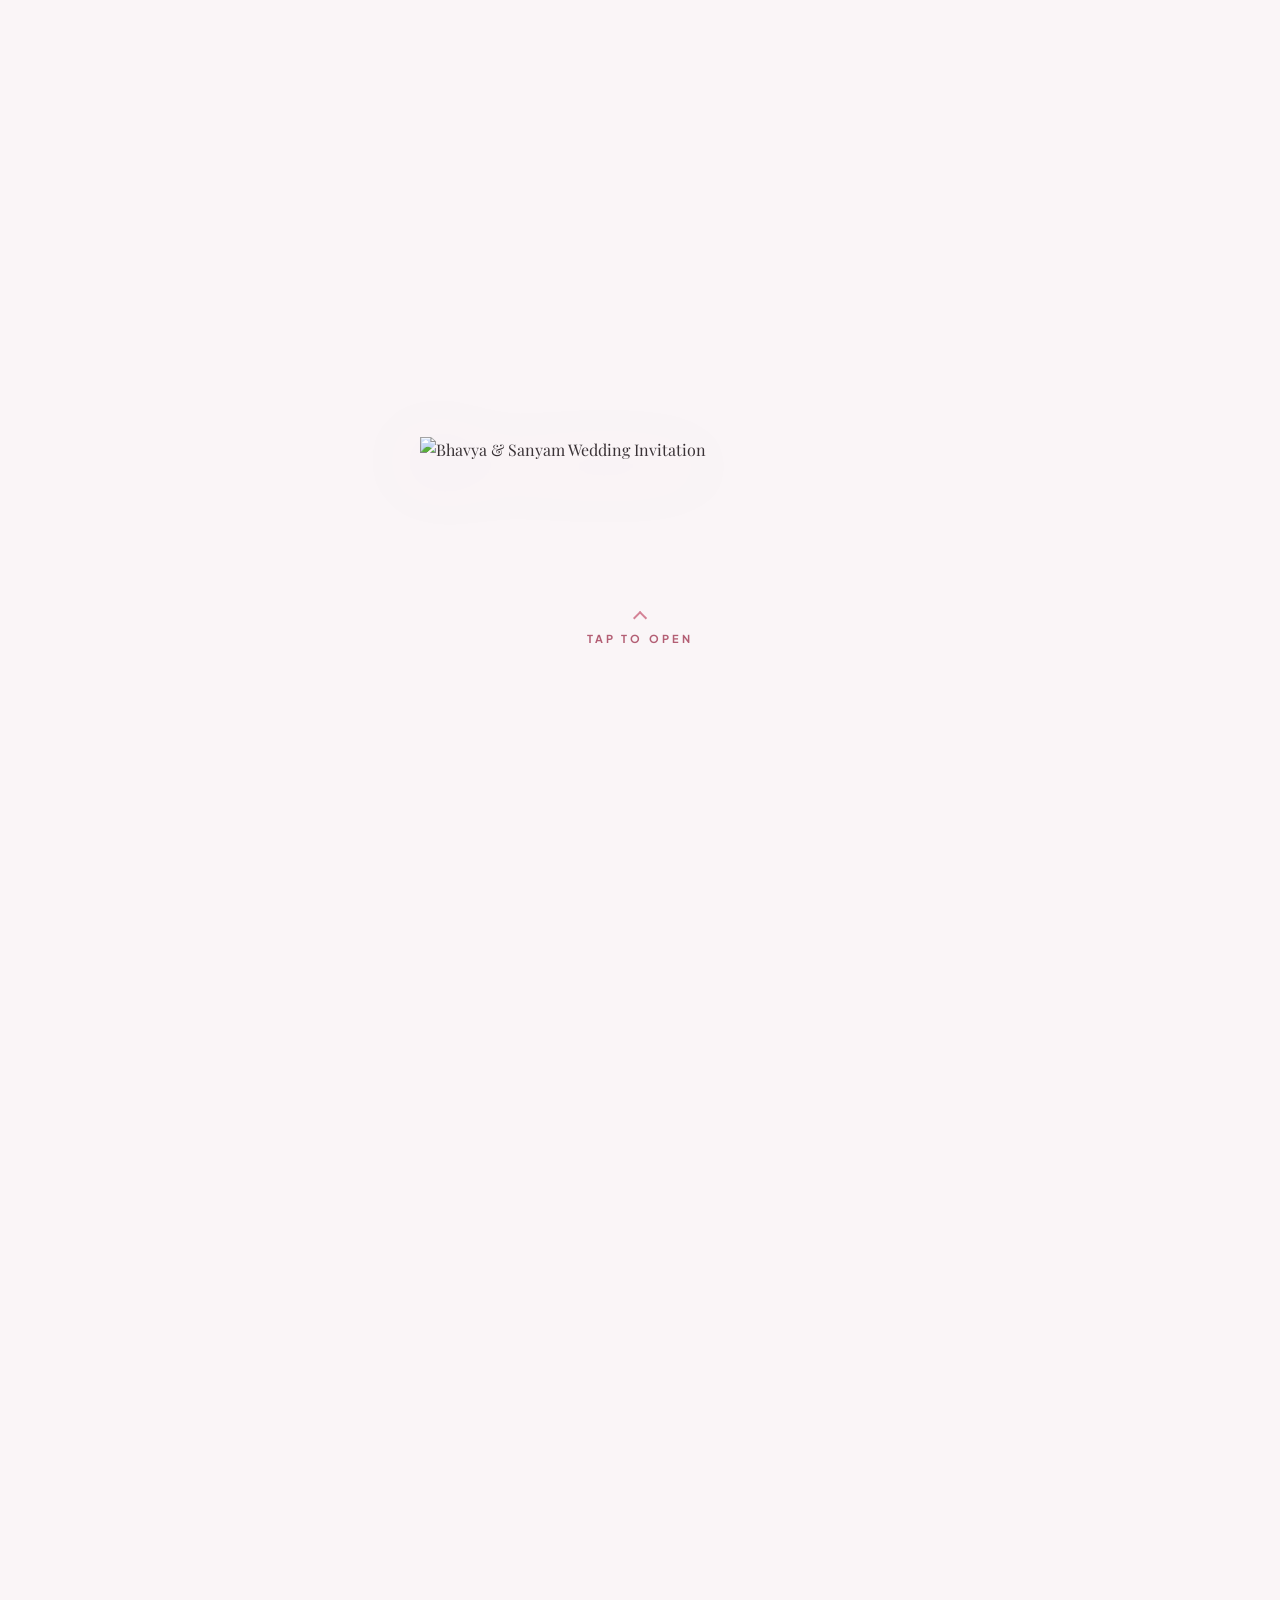
==== index.html @ dd2dd547 "Update guru photo on link2.html: replace image, remove Sanskrit text, enhance size and styling - Rep" ====
<!DOCTYPE html>
<html lang="en">
<head>
  <meta charset="utf-8" />
  <meta http-equiv="Content-Type" content="text/html; charset=utf-8" />
  <meta name="viewport" content="width=device-width, initial-scale=1.0" />
  
  <title>Bhavya &amp; Sanyam | Wedding Celebration · November 2026</title>
  
  <!-- Primary Meta Tags -->
  <meta name="title" content="Bhavya &amp; Sanyam | Wedding Celebration" />
  <meta name="description" content="Together with their families, Bhavya &amp; Sanyam joyfully invite you to celebrate their auspicious wedding union on 26th November 2026 at Rivaya by Zion (Formerly Crossroad Banquets)." />
  <link rel="canonical" href="https://share.google/cXYoefN7goMe2oGer" />

  <!-- Open Graph / WhatsApp / Facebook / iMessage -->
  <meta property="og:type" content="website" />
  <meta property="og:site_name" content="Bhavya &amp; Sanyam Wedding" />
  <meta property="og:url" content="https://share.google/cXYoefN7goMe2oGer" />
  <meta property="og:title" content="Bhavya &amp; Sanyam | Wedding Celebration" />
  <meta property="og:description" content="Two souls, one eternal journey — join Bhavya &amp; Sanyam for their wedding celebrations on 26th November 2026 at Rivaya by Zion (Formerly Crossroad Banquets)." />
  <meta property="og:image" content="images/og-image.jpg" />
  <meta property="og:image:secure_url" content="images/og-image.jpg" />
  <meta property="og:image:type" content="image/jpeg" />
  <meta property="og:image:width" content="1200" />
  <meta property="og:image:height" content="630" />
  <meta property="og:image:alt" content="Bhavya &amp; Sanyam — Wedding Celebration, 26th November 2026" />
  <meta property="og:locale" content="en_IN" />

  <!-- Twitter Card Tags -->
  <meta name="twitter:card" content="summary_large_image" />
  <meta name="twitter:title" content="Bhavya &amp; Sanyam | Wedding Celebration" />
  <meta name="twitter:description" content="Two souls, one eternal journey — join Bhavya &amp; Sanyam for their wedding celebrations on 26th November 2026 at Rivaya by Zion (Formerly Crossroad Banquets)." />
  <meta name="twitter:image" content="images/og-image.jpg" />
  <meta name="twitter:image:alt" content="Bhavya &amp; Sanyam Wedding — 26th November 2026" />

  <link rel="image_src" href="images/og-image.jpg" />
  <meta name="format-detection" content="telephone=no" />

  <!-- Favicons & App Icons -->
  <link rel="icon" type="image/x-icon" href="favicon.ico" />
  <link rel="icon" type="image/svg+xml" href="images/favicon.svg" />
  <link rel="icon" type="image/png" sizes="32x32" href="images/favicon-32x32.png" />
  <link rel="icon" type="image/png" sizes="16x16" href="images/favicon-16x16.png" />
  <link rel="icon" type="image/png" sizes="48x48" href="images/favicon-48x48.png" />
  <link rel="apple-touch-icon" sizes="180x180" href="images/apple-touch-icon.png" />
  <link rel="manifest" href="site.webmanifest" />
  <meta name="theme-color" content="#D48296" />
  <meta name="msapplication-TileColor" content="#D48296" />

  <!-- Google Fonts & Font Awesome -->
  <link rel="preconnect" href="https://fonts.googleapis.com">
  <link rel="preconnect" href="https://fonts.gstatic.com" crossorigin>
  <link href="https://fonts.googleapis.com/css2?family=Alex+Brush&family=Cormorant+Garamond:ital,wght@0,400;0,500;0,600;0,700;1,400;1,600&family=Playfair+Display:ital,wght@0,400;0,500;0,600;0,700;1,400;1,600&family=Montserrat:wght@300;400;500;600;700&family=Plus+Jakarta+Sans:wght@300;400;500;600;700&display=swap" rel="stylesheet">
  <link rel="stylesheet" href="https://cdnjs.cloudflare.com/ajax/libs/font-awesome/6.5.1/css/all.min.css">

  <!-- Custom Pink & Grey Luxury Design System -->
  <link rel="stylesheet" type="text/css" href="css/custom.css">
</head>

<body class="envelope-active">

  <!-- Ambient Canvas for Floating Pearl & Blush Pink Dust -->
  <canvas id="ambient-canvas"></canvas>

  <!-- Background Music Track -->
  <audio id="weiAudio" loop preload="auto">
    <source src="music.mp3" type="audio/mp3">
  </audio>

  <!-- Interactive Wax Seal Envelope Overlay -->
  <div id="weiOverlay" aria-label="Wax Seal Wedding Invitation">
    <img id="weiImg" src="images/envelope_cover.png" alt="Bhavya &amp; Sanyam Wedding Invitation" draggable="false" />
    <div id="weiTapWrap">
      <div class="wei-chevron"></div>
      <div id="weiTapLabel">Tap to open</div>
    </div>
  </div>

  <!-- Wax Seal Video Reveal Animation -->
  <div id="weiVideoWrap" aria-label="Wax Seal Unveiling Video">
    <video id="weiVideo" src="media/wax_seal_opening.mp4" muted playsinline webkit-playsinline preload="auto"></video>
  </div>

  <!-- Floating Audio Toggle Button -->
  <div id="weiAudioBtn" title="Play / Pause Wedding Melody" aria-label="Toggle Wedding Music">
    <div class="audio-pulse-ring"></div>
    <svg id="weiIconPause" xmlns="http://www.w3.org/2000/svg" viewBox="0 0 24 24" style="display:block">
      <rect x="6" y="5" width="4" height="14" rx="1"/>
      <rect x="14" y="5" width="4" height="14" rx="1"/>
    </svg>
    <svg id="weiIconPlay" xmlns="http://www.w3.org/2000/svg" viewBox="0 0 24 24" style="display:none">
      <polygon points="5,3 19,12 5,21"/>
    </svg>
  </div>

  <!-- Main Wedding Invitation Web App -->
  <div class="wedding-invitation-app" id="main-content">

    <!-- Ambient Floating Petals -->
    <div class="floating-petals-container" aria-hidden="true">
      <img class="petal petal-1" src="images/cdn/noroot_4.png" alt="" />
      <img class="petal petal-2" src="images/cdn/noroot_5.png" alt="" />
      <img class="petal petal-3" src="images/cdn/noroot_7.png" alt="" />
      <img class="petal petal-4" src="images/cdn/noroot_9.png" alt="" />
    </div>

    <!-- SECTION 1: FIRST PAGE / HERO ANNOUNCEMENT -->
    <section class="romantic-section hero-section">
      <!-- Background Swans Video -->
      <video class="hero-video-bg" autoplay muted loop playsinline webkit-playsinline>
        <source src="media/Swans2.mov" type="video/mp4">
      </video>

      <!-- Corner Floral Bouquets -->
      <img class="hero-corner-floral top-left" src="images/cdn/noroot_3.png" alt="Floral Corner Bouquet" />
      <img class="hero-corner-floral top-right" src="images/cdn/noroot_2.png" alt="Floral Corner Bouquet" />

      <div class="hero-content">
        <!-- Ganesh Invocation (Moved downward for optimal balance & elegance) -->
        <div class="ganesh-invocation">
          <img class="ganesh-top-flourish" src="images/cdn/noroot_6.png" alt="Filigree Flourish" />
          <div class="ganesh-title">Shree Ganeshaya Namah</div>
          <div class="ganesh-sub">The Wedding Celebration Of</div>
        </div>

        <!-- Couple Names with Soft Script Typography -->
        <div class="couple-headline-wrap">
          <div class="couple-headline">Bhavya</div>
          <span class="ampersand">&amp;</span>
          <div class="couple-headline">Sanyam</div>
        </div>

        <!-- Sacred Blessing & Invitation Note (Date removed completely from First Page) -->
        <div class="sacred-blessing-wrap">
          <div class="sacred-blessing-title">Two Souls • Seven Sacred Vows</div>
          <div class="sacred-blessing-sub">One Eternal Journey of Love</div>
          <p class="invitation-letter">
            Together with their families, Bhavya &amp; Sanyam joyfully invite you and your family to grace the auspicious wedding celebrations and bestow your heartfelt blessings as they begin their sacred journey together.
          </p>
          <img class="ornament-divider" src="images/cdn/noroot_6.png" alt="Flourish Divider" />
        </div>
      </div>
    </section>

    <!-- SECTION 2: COUNTDOWN & SCRATCH-TO-REVEAL DATE -->
    <section class="countdown-section">
      <div class="countdown-header">The Celebration Begins In</div>

      <div id="countdownContainer">
        <div class="time-block">
          <div class="number-wrap"><span class="number" id="days">00</span></div>
          <div class="time-label">Days</div>
        </div>
        <span class="time-colon">:</span>
        <div class="time-block">
          <div class="number-wrap"><span class="number" id="hours">00</span></div>
          <div class="time-label">Hours</div>
        </div>
        <span class="time-colon">:</span>
        <div class="time-block">
          <div class="number-wrap"><span class="number" id="minutes">00</span></div>
          <div class="time-label">Mins</div>
        </div>
        <span class="time-colon">:</span>
        <div class="time-block">
          <div class="number-wrap"><span class="number" id="seconds">00</span></div>
          <div class="time-label">Secs</div>
        </div>
      </div>

      <!-- Interactive Scratch-to-Reveal Card (Updated Venue: Rivaya by Zion (Formerly Crossroad Banquets)) -->
      <div class="scratch-date-wrap" id="scratch-date-container">
        <div class="scratch-card-body">
          <div class="scratch-revealed-content">
            <span class="revealed-day">Thursday, 26 Nov 2026</span>
            <span class="revealed-sub">Rivaya by Zion (Formerly Crossroad Banquets)</span>
          </div>
          <canvas id="scratch-canvas"></canvas>
        </div>
        <div id="scratch-hint" class="scratch-hint">
          <span class="scratch-hint-pill"><i class="fa-solid fa-wand-magic-sparkles"></i> Scratch the soft foil to reveal wedding day</span>
        </div>
      </div>
    </section>

    <!-- SECTION 3: THE BEAUTIFUL COUPLE (Single Unified Photo Section) -->
    <section class="romantic-section couple-section" id="couple">
      <!-- Decorative Floral Corner Accents -->
      <img class="section-corner-floral top-left" src="images/cdn/noroot_3.png" alt="Floral Bouquet" />
      <img class="section-corner-floral top-right" src="images/cdn/noroot_2.png" alt="Floral Bouquet" />

      <div class="couple-section-inner">
        <h2 class="section-title">The Beautiful Couple</h2>
        <img class="section-heading-flourish" src="images/cdn/noroot_6.png" alt="Flourish Divider" />
        
        <p class="couple-romantic-quote">
          &ldquo;Destined by the stars, united by seven sacred vows &amp; eternal love&rdquo;
        </p>

        <!-- Single Central Black-and-White Couple Photo (assets/2.jpeg) -->
        <div class="couple-single-photo-wrap">
          <div class="couple-photo-frame">
            <div class="frame-shimmer-overlay"></div>
            <img class="couple-single-img" src="assets/2.png" alt="Bhavya &amp; Sanyam" />
            <div class="photo-inner-border"></div>
          </div>
          
          <div class="couple-identity-card">
            <div class="couple-title-script">Bhavya &amp; Sanyam</div>
            <div class="couple-subtitle-tag">Two Hearts • One Soul • Forever</div>
          </div>
        </div>

        <!-- Interactive Petal & Blessings Shower Bar -->
        <div class="couple-blessing-bar">
          <button class="btn-shower-blessings" id="btn-shower-blessings" type="button" aria-label="Shower Petals and Blessings">
            <span class="shower-icon"><i class="fa-solid fa-heart beating-heart"></i></span>
            <span class="shower-text">Shower Petals &amp; Blessings</span>
            <span class="shower-counter-pill"><span id="blessing-count">452</span> showered</span>
          </button>
          <p class="blessing-hint">Tap to shower soft rose petals &amp; gentle stardust over the couple</p>
        </div>
      </div>
    </section>

    <!-- SECTION 4: SCHEDULE OF EVENTS (Wax & Seal / Lotus Flower Scrolling Design) -->
    <section class="romantic-section schedule-section" id="events">
      <!-- Decorative Floral Corner Accents -->
      <img class="section-corner-floral top-left" src="images/cdn/noroot_3.png" alt="Floral Bouquet" />
      <img class="section-corner-floral top-right" src="images/cdn/noroot_2.png" alt="Floral Bouquet" />

      <!-- Schedule Header with Wing Accents from Original Template -->
      <div class="schedule-header-wrap">
        <img class="schedule-flourish-wing left" src="images/cdn/left-element_1.png" alt="" />
        <h2 class="section-title">Schedule of Events</h2>
        <img class="schedule-flourish-wing right" src="images/cdn/right-element_1.png" alt="" />
      </div>
      
      <div class="section-subtitle">Auspicious Wedding Ceremonies • 26th November 2026</div>

      <!-- Lotus Flower Scrolling Timeline Architecture -->
      <div class="lotus-timeline-container" id="lotusTimeline">
        
        <!-- Central Timeline Vertical Line -->
        <div class="timeline-track-line" id="timelineTrackLine"></div>

        <!-- Movable Rose / Lotus Flower Element -->
        <div class="scrolling-lotus-wrap" id="scrollingLotus" title="Drag to move rose or click any event" aria-label="Movable Rose Timeline Tracker">
          <img class="lotus-flower-img" src="images/cdn/rose_-_Copy.png" alt="Rose Flower" draggable="false" />
          <div class="lotus-halo-pulse"></div>
        </div>

        <!-- Event Nodes List -->
        <div class="timeline-events-list">

          <!-- Event 1: Baraat Swagat -->
          <div class="lotus-event-row event-row-left" data-index="0">
            <div class="event-name-card">
              <span class="event-name-text">Baraat Swagat</span>
              <span class="event-time">11:00 AM</span>
            </div>
            <div class="event-timeline-node">
              <div class="node-inner-dot"></div>
            </div>
            <div class="event-empty-spacer"></div>
          </div>

          <!-- Event 2: Jaimala Ceremony -->
          <div class="lotus-event-row event-row-right" data-index="1">
            <div class="event-empty-spacer"></div>
            <div class="event-timeline-node">
              <div class="node-inner-dot"></div>
            </div>
            <div class="event-name-card">
              <span class="event-name-text">Jaimala Ceremony</span>
              <span class="event-time">11:30 AM</span>
            </div>
          </div>

          <!-- Event 3: Royal Lunch -->
          <div class="lotus-event-row event-row-left" data-index="2">
            <div class="event-name-card">
              <span class="event-name-text">Royal Lunch</span>
              <span class="event-time">1:00 PM</span>
            </div>
            <div class="event-timeline-node">
              <div class="node-inner-dot"></div>
            </div>
            <div class="event-empty-spacer"></div>
          </div>

          <!-- Event 4: Sacred Pheras -->
          <div class="lotus-event-row event-row-right" data-index="3">
            <div class="event-empty-spacer"></div>
            <div class="event-timeline-node">
              <div class="node-inner-dot"></div>
            </div>
            <div class="event-name-card">
              <span class="event-name-text">Sacred Pheras</span>
              <span class="event-time">3:00 PM</span>
            </div>
          </div>

          <!-- Event 5: Doli & Vidai -->
          <div class="lotus-event-row event-row-left" data-index="4">
            <div class="event-name-card">
              <span class="event-name-text">Doli &amp; Vidai</span>
              <span class="event-time">6:00 PM</span>
            </div>
            <div class="event-timeline-node">
              <div class="node-inner-dot"></div>
            </div>
            <div class="event-empty-spacer"></div>
          </div>

        </div>

      </div>
    </section>

    <!-- SECTION 5: THE WEDDING VENUE (Rivaya by Zion (Formerly Crossroad Banquets)) -->
    <section class="romantic-section venue-section" id="venue">
      <h2 class="section-title">The Wedding Venue</h2>
      <img class="section-heading-flourish" src="images/cdn/noroot_6.png" alt="Flourish Divider" />
      <div class="section-subtitle">Rivaya by Zion (Formerly Crossroad Banquets) • 26th November 2026</div>

      <img class="venue-artwork" src="images/cdn/ChatGPT_Image_May_25.png" alt="Wedding Mandap Arch" />

      <div class="venue-name">Rivaya by Zion (Formerly Crossroad Banquets)</div>
      <div class="venue-address">
        <i class="fa-solid fa-location-dot"></i> Grand Wedding Celebrations • Delhi-NCR
      </div>

      <!-- Google Map Preview Card -->
      <div class="venue-map-preview-card">
        <div class="venue-map-preview-header">
          <span class="map-preview-tag"><i class="fa-solid fa-map-location-dot"></i> Google Maps Navigation</span>
          <a href="https://share.google/cXYoefN7goMe2oGer" target="_blank" rel="noopener noreferrer" class="map-direct-link" title="Open Full Google Maps">
            <i class="fa-solid fa-arrow-up-right-from-square"></i> Open Map
          </a>
        </div>
        <div class="venue-map-iframe-container">
          <iframe 
            title="Google Map preview for Rivaya by Zion (Formerly Crossroad Banquets)"
            src="https://maps.google.com/maps?q=Crossroads+Banquets+Conventions,+Maruti+Kunj+Chowk,+Bhondsi,+Gurugram&t=&z=15&ie=UTF8&iwloc=&output=embed"
            loading="lazy" 
            allowfullscreen="" 
            referrerpolicy="no-referrer-when-downgrade">
          </iframe>
        </div>
      </div>

      <div class="actions-wrap">
        <a href="https://share.google/cXYoefN7goMe2oGer" target="_blank" rel="noopener noreferrer" class="romantic-btn btn-pink">
          <i class="fa-solid fa-diamond-turn-right"></i>
          Get Directions
        </a>

        <a href="https://calendar.google.com/calendar/render?action=TEMPLATE&text=Bhavya%20%26%20Sanyam%20Wedding&dates=20261126T110000/20261126T190000&details=Join%20us%20for%20the%20wedding%20celebrations%20of%20Bhavya%20%26%20Sanyam%20at%20Rivaya%20by%20Zion%20(Formerly%20Crossroad%20Banquets).&location=Rivaya%20by%20Zion%20(Formerly%20Crossroad%20Banquets)" target="_blank" rel="noopener noreferrer" class="romantic-btn btn-grey">
          <i class="fa-regular fa-calendar-plus"></i>
          Add to Calendar
        </a>
      </div>
    </section>

    <!-- SECTION 6: WARM BLESSINGS -->
    <section class="romantic-section notes-section">
      <div class="notes-cards-grid">
        <!-- Card 1: Warm Blessings -->
        <div class="note-card">
          <img class="card-corner-vine left" src="images/cdn/noroot_14.png" alt="Floral Vine" />
          <img class="card-corner-vine right" src="images/cdn/noroot_10.png" alt="Floral Vine" />
          <div class="note-card-title">Warm Blessings</div>
          <p class="note-card-text">
            Your gracious presence and heartfelt blessings are the greatest gifts we treasure.
          </p>
        </div>
      </div>
    </section>

    <!-- SECTION 7: INVITESTORY FOOTER BRANDING -->
    <footer class="invitestory-footer">
      <img class="footer-flourish" src="images/cdn/noroot_6.png" alt="Flourish Divider" />
      <div class="footer-signature">Designed with love by InviteStory</div>
      <a href="https://www.instagram.com/invitestory.in/" target="_blank" rel="noopener noreferrer" class="footer-insta-link" title="Follow InviteStory on Instagram">
        <svg viewBox="0 0 24 24">
          <path d="M12 2.163c3.204 0 3.584.012 4.85.07 3.252.148 4.771 1.691 4.919 4.919.058 1.265.069 1.645.069 4.849 0 3.205-.012 3.584-.069 4.849-.149 3.225-1.664 4.771-4.919 4.919-1.266.058-1.644.07-4.85.07-3.204 0-3.584-.012-4.849-.07-3.26-.149-4.771-1.699-4.919-4.92-.058-1.265-.07-1.644-.07-4.849 0-3.204.013-3.583.07-4.849.149-3.227 1.664-4.771 4.919-4.919 1.266-.057 1.645-.069 4.849-.069zm0-2.163c-3.259 0-3.667.014-4.947.072-4.358.2-6.78 2.618-6.98 6.98-.059 1.281-.073 1.689-.073 4.948 0 3.259.014 3.668.072 4.948.2 4.358 2.618 6.78 6.98 6.98 1.281.058 1.689.072 4.948.072 3.259 0 3.668-.014 4.948-.072 4.354-.2 6.782-2.618 6.979-6.98.059-1.28.073-1.689.073-4.948 0-3.259-.014-3.667-.072-4.947-.196-4.354-2.617-6.78-6.979-6.98-1.281-.059-1.69-.073-4.949-.073zm0 5.838c-3.403 0-6.162 2.759-6.162 6.162s2.759 6.163 6.162 6.163 6.162-2.759 6.162-6.163c0-3.403-2.759-6.162-6.162-6.162zm0 10.162c-2.209 0-4-1.79-4-4 0-2.209 1.791-4 4-4s4 1.791 4 4c0 2.21-1.791 4-4 4zm6.406-11.845c-.796 0-1.441.645-1.441 1.44s.645 1.44 1.441 1.44c.795 0 1.439-.645 1.439-1.44s-.644-1.44-1.439-1.44z"/>
      </svg>
      @invitestory.in
    </a>
    <div class="copyright-note">&copy; 2026 Bhavya &amp; Sanyam • All Rights Reserved</div>
  </footer>

</div>

<!-- Interactive Engine -->
<script src="app.js"></script>

</body>
</html>
---- css/custom.css ----
/* ==========================================================================
   BHAVYA & SANYAM WEDDING INVITATION — PINK & GREY LUXURY DESIGN SYSTEM
   Soft, Romantic, Sophisticated Wedding Aesthetic
   ========================================================================== */

@import url('https://fonts.googleapis.com/css2?family=Alex+Brush&family=Cormorant+Garamond:ital,wght@0,400;0,500;0,600;0,700;1,400;1,600&family=Noto+Serif+Devanagari:wght@400;500;600;700&family=Playfair+Display:ital,wght@0,400;0,500;0,600;0,700;1,400;1,600&family=Montserrat:wght@300;400;500;600;700&family=Plus+Jakarta+Sans:wght@300;400;500;600;700&display=swap');

:root {
  /* Soft Pink & Grey Luxury Palette */
  --theme-pink-primary: #D48296;        /* Soft dusty blush rose */
  --theme-pink-light: #F7E4E9;          /* Softest petal pink */
  --theme-pink-lighter: #FCF4F6;        /* Whisper of blush / card bg */
  --theme-pink-deep: #B35E74;           /* Deep elegant rose */
  --theme-pink-dark: #8C3D52;           /* Romantic plum-rose */
  --theme-pink-accent: #E8A598;         /* Warm blush peach */
  
  --theme-grey-dark: #3A3236;           /* Deep charcoal-mauve slate */
  --theme-grey-medium: #685C62;         /* Sophisticated mauve-grey */
  --theme-grey-light: #9E9197;          /* Soft muted slate grey */
  --theme-grey-border: #D8CFD3;         /* Delicate grey border */
  --theme-grey-line: #BFAEB5;           /* Timeline track line */
  
  --theme-bg-body: #FAF5F7;             /* Soft off-white blush ivory */
  --theme-bg-card: rgba(255, 255, 255, 0.95);
  --theme-bg-alt: #F4ECEF;              /* Soft mauve-pink container */
  
  --pink-gradient: linear-gradient(135deg, #D48296 0%, #EAAAB9 50%, #C27285 100%);
  --grey-gradient: linear-gradient(135deg, #5A4D53 0%, #7E6F76 50%, #4A3E44 100%);
  --rose-grey-gradient: linear-gradient(135deg, #8C3D52 0%, #D48296 50%, #5A4D53 100%);
  --card-gradient: radial-gradient(circle at 50% 50%, rgba(255, 255, 255, 0.98) 0%, rgba(250, 245, 247, 0.94) 100%);
  --pink-glow: 0 14px 34px rgba(212, 130, 150, 0.22), 0 4px 14px rgba(0, 0, 0, 0.04);

  /* Typography */
  --font-script: 'Alex Brush', cursive;
  --font-serif: 'Playfair Display', Georgia, serif;
  --font-serif-luxury: 'Cormorant Garamond', Georgia, serif;
  --font-sans: 'Plus Jakarta Sans', -apple-system, BlinkMacSystemFont, 'Segoe UI', Roboto, sans-serif;
}

/* Base & Global Reset */
* {
  box-sizing: border-box;
  margin: 0;
  padding: 0;
}

html, body {
  scroll-behavior: smooth;
  background-color: var(--theme-bg-body);
  color: var(--theme-grey-dark);
  font-family: var(--font-serif);
  overflow-x: hidden;
  line-height: 1.65;
  -webkit-font-smoothing: antialiased;
}

body.envelope-active,
body.video-active {
  overflow: hidden !important;
  height: 100vh !important;
  touch-action: none;
}

body.envelope-active #main-content,
body.video-active #main-content,
body.envelope-active #weiAudioBtn,
body.video-active #weiAudioBtn {
  opacity: 0 !important;
  visibility: hidden !important;
  pointer-events: none !important;
}

#main-content {
  opacity: 1;
  visibility: visible;
  transition: opacity 1s cubic-bezier(0.25, 1, 0.5, 1), visibility 1s ease;
}

/* Ambient Canvas Particles */
#ambient-canvas {
  position: fixed;
  top: 0;
  left: 0;
  width: 100%;
  height: 100%;
  pointer-events: none;
  z-index: 10;
  opacity: 0.7;
}

/* Main Wrapper */
.wedding-invitation-app {
  max-width: 680px;
  margin: 0 auto;
  background: var(--theme-bg-body);
  min-height: 100vh;
  position: relative;
  box-shadow: 0 0 50px rgba(110, 90, 100, 0.12);
  overflow: hidden;
}

/* ==========================================================================
   1. WAX SEAL ROYALE ENVELOPE OVERLAY & VIDEO SEQUENCE
   ========================================================================== */
#weiOverlay {
  position: fixed;
  inset: 0;
  z-index: 99999;
  background-color: var(--theme-bg-body);
  display: flex;
  flex-direction: column;
  align-items: center;
  justify-content: center;
  cursor: pointer;
  -webkit-tap-highlight-color: transparent;
  user-select: none;
  transition: opacity 1.2s ease, visibility 1.2s ease;
}

#weiImg {
  width: 100%;
  max-width: 440px;
  display: block;
  object-fit: contain;
  filter: drop-shadow(0 15px 35px rgba(140, 61, 82, 0.18));
  transition: transform 0.4s ease;
}

#weiOverlay:hover #weiImg {
  transform: scale(1.015);
}

#weiTapWrap {
  position: absolute;
  bottom: 28%;
  left: 50%;
  transform: translateX(-50%);
  display: flex;
  flex-direction: column;
  align-items: center;
  gap: 7px;
  animation: weiTapIn 1.2s 0.8s both;
  pointer-events: none;
}

@keyframes weiTapIn {
  from { opacity: 0; transform: translateX(-50%) translateY(6px); }
  to   { opacity: 1; transform: translateX(-50%) translateY(0); }
}

#weiTapLabel {
  font-family: var(--font-sans);
  font-size: 11px;
  letter-spacing: 0.28em;
  text-transform: uppercase;
  color: var(--theme-pink-deep);
  animation: weiPulse 2.4s 1.6s ease-in-out infinite;
  white-space: nowrap;
  font-weight: 700;
}

@keyframes weiPulse {
  0%, 100% { opacity: 0.55; letter-spacing: 0.28em; }
  50%      { opacity: 1;    letter-spacing: 0.32em; }
}

.wei-chevron {
  width: 10px;
  height: 10px;
  border-right: 2px solid var(--theme-pink-primary);
  border-top: 2px solid var(--theme-pink-primary);
  transform: rotate(-45deg);
  animation: weiChevron 2.4s 1.9s ease-in-out infinite;
}

@keyframes weiChevron {
  0%, 100% { transform: rotate(-45deg) translate(0, 0); opacity: 0.6; }
  50%      { transform: rotate(-45deg) translate(3px, -3px); opacity: 1; }
}

/* Wax Seal Video Reveal */
#weiVideoWrap {
  position: fixed;
  inset: 0;
  z-index: 100000;
  display: flex;
  align-items: center;
  justify-content: center;
  background: var(--theme-bg-body);
  opacity: 0;
  transition: opacity 0.8s ease;
  pointer-events: none;
}

#weiVideoWrap.wei-video-in {
  opacity: 1;
  pointer-events: all;
}

#weiVideoWrap.wei-video-out {
  opacity: 0;
  transition: opacity 1.2s ease;
}

#weiVideo {
  width: 100%;
  max-width: 440px;
  display: block;
  object-fit: contain;
}

/* Floating Audio Player Widget */
#weiAudioBtn {
  position: fixed;
  bottom: 24px;
  right: 24px;
  width: 56px;
  height: 56px;
  background: var(--pink-gradient);
  border: 2px solid #FFFDF9;
  border-radius: 50%;
  display: flex;
  justify-content: center;
  align-items: center;
  z-index: 2147483647;
  cursor: pointer;
  box-shadow: 0 8px 24px rgba(212, 130, 150, 0.45), 0 0 16px rgba(232, 165, 180, 0.35);
  visibility: hidden;
  opacity: 0;
  transition: all 0.35s ease;
}

.audio-pulse-ring {
  position: absolute;
  inset: -6px;
  border-radius: 50%;
  border: 1.5px solid rgba(212, 130, 150, 0.6);
  animation: audioRingPulse 2s ease-out infinite;
  pointer-events: none;
}

@keyframes audioRingPulse {
  0%   { transform: scale(0.9); opacity: 0.8; }
  100% { transform: scale(1.35); opacity: 0; }
}

#weiAudioBtn:hover {
  transform: scale(1.08);
  box-shadow: 0 10px 28px rgba(179, 94, 116, 0.55), 0 0 22px rgba(247, 228, 233, 0.6);
}

#weiAudioBtn svg {
  width: 22px;
  height: 22px;
  fill: #FFFDF9;
}

/* Ambient Floating Petals in Background */
.floating-petals-container {
  position: absolute;
  inset: 0;
  overflow: hidden;
  pointer-events: none;
  z-index: 1;
}

.petal {
  position: absolute;
  pointer-events: none;
  opacity: 0.65;
  filter: drop-shadow(0 2px 6px rgba(212, 130, 150, 0.3));
}

.petal-1 { top: 8%; left: 6%; width: 26px; animation: petalDrift1 12s ease-in-out infinite; }
.petal-2 { top: 32%; right: 6%; width: 28px; animation: petalDrift2 14s 2s ease-in-out infinite; }
.petal-3 { top: 58%; left: 5%; width: 24px; animation: petalDrift1 13s 4s ease-in-out infinite; }
.petal-4 { top: 82%; right: 8%; width: 22px; animation: petalDrift2 15s 1s ease-in-out infinite; }


/* ==========================================================================
   2. HERO SECTION / FIRST PAGE
   ========================================================================== */
.hero-section {
  position: relative;
  padding: 75px 24px 50px;
  text-align: center;
  overflow: hidden;
}

.hero-video-bg {
  position: absolute;
  top: 0;
  left: 0;
  width: 100%;
  height: 100%;
  object-fit: cover;
  opacity: 0.16;
  pointer-events: none;
  z-index: 0;
}

/* Hero Floral Corner Bouquets */
.hero-corner-floral {
  position: absolute;
  width: 140px;
  height: auto;
  pointer-events: none;
  z-index: 1;
  filter: drop-shadow(0 6px 16px rgba(110, 90, 100, 0.14));
  opacity: 0.92;
}

.hero-corner-floral.top-left {
  top: 0;
  left: 0;
  animation: floralSwayLeft 6s ease-in-out infinite;
}

.hero-corner-floral.top-right {
  top: 0;
  right: 0;
  animation: floralSwayRight 6s ease-in-out infinite;
}

.hero-content {
  position: relative;
  z-index: 2;
}

/* Ganesh Invocation - Spaced gracefully downward */
.ganesh-invocation {
  margin-top: 15px;
  margin-bottom: 26px;
  animation: heroFadeIn 1.5s 0.2s ease backwards;
  background: radial-gradient(circle, rgba(232, 165, 180, 0.12) 0%, transparent 70%);
  border-radius: 20px;
  padding: 20px;
  display: inline-block;
  width: 100%;
  text-align: center;
}

.ganesh-top-flourish {
  width: 110px;
  height: auto;
  margin: 0 auto 12px;
  display: block;
  opacity: 0.85;
  filter: drop-shadow(0 2px 6px rgba(212, 130, 150, 0.25));
}

.ganesh-title {
  font-family: var(--font-serif-luxury);
  font-size: 24px;
  font-weight: 600;
  letter-spacing: 0.16em;
  text-transform: uppercase;
  color: var(--theme-pink-dark);
  background: var(--rose-grey-gradient);
  background-size: 200% 200%;
  -webkit-background-clip: text;
  -webkit-text-fill-color: transparent;
  animation: shimmerFlow 6s ease-in-out infinite;
  margin-bottom: 6px;
}

/* Guru Photo below invocation */
.ganesh-invocation {
  margin-top: 15px;
  margin-bottom: 26px;
  animation: heroFadeIn 1.5s 0.2s ease backwards;
  background: radial-gradient(circle, rgba(212, 130, 150, 0.15) 0%, rgba(247, 228, 233, 0.08) 60%, transparent 75%);
  border-radius: 24px;
  padding: 28px 24px 20px;
  display: inline-block;
  width: 100%;
  text-align: center;
  backdrop-filter: blur(4px);
}

.guru-photo {
  width: 280px;
  max-width: 90%;
  height: auto;
  aspect-ratio: 738 / 1314;
  object-fit: contain;
  border-radius: 20px;
  box-shadow: 0 16px 45px rgba(140, 61, 82, 0.25), 0 0 25px rgba(232, 165, 180, 0.2);
  margin: 24px auto 0;
  display: block;
  transition: transform 0.4s ease, box-shadow 0.4s ease;
  animation: guruGlow 3s ease-in-out infinite;
}

/* Guru Blessing Section with Transparent Image and Script Typography */
.guru-blessing-container {
  display: flex;
  flex-direction: column;
  align-items: center;
  justify-content: center;
  margin-bottom: 20px;
  padding: 16px 20px;
}

.guru-blessing-script {
  font-family: var(--font-script);
  font-size: 38px;
  font-weight: 400;
  line-height: 1.15;
  color: var(--theme-pink-dark);
  background: var(--rose-grey-gradient);
  -webkit-background-clip: text;
  -webkit-text-fill-color: transparent;
  filter: drop-shadow(0 2px 4px rgba(212, 130, 150, 0.15));
  margin: 8px auto 2px;
  text-align: center;
}

.guru-blessing-hindi-title {
  font-family: var(--font-script), 'Noto Serif Devanagari', var(--font-serif-luxury), Georgia, serif;
  font-size: 20px;
  font-weight: 600;
  line-height: 1.35;
  color: var(--theme-pink-dark);
  background: var(--rose-grey-gradient);
  -webkit-background-clip: text;
  -webkit-text-fill-color: transparent;
  letter-spacing: 0.05em;
  margin: 4px auto 2px;
  text-align: center;
}

.guru-blessing-hindi-name {
  font-family: var(--font-script), 'Noto Serif Devanagari', var(--font-serif-luxury), Georgia, serif;
  font-size: 25px;
  font-weight: 700;
  line-height: 1.35;
  color: var(--theme-pink-dark);
  background: var(--rose-grey-gradient);
  -webkit-background-clip: text;
  -webkit-text-fill-color: transparent;
  letter-spacing: 0.04em;
  margin: 2px auto 8px;
  text-align: center;
}

.guru-photo-wrap {
  position: relative;
  display: inline-block;
  margin: 6px auto;
}

.guru-photo-transparent {
  width: 210px;
  max-width: 82vw;
  height: auto;
  display: block;
  margin: 0 auto;
  background: transparent !important;
  border: none !important;
  border-radius: 0 !important;
  box-shadow: none !important;
  filter: drop-shadow(0 12px 28px rgba(212, 130, 150, 0.35));
  transition: transform 0.4s ease, filter 0.4s ease;
  animation: guruGentleFloat 4s ease-in-out infinite alternate;
}

@keyframes guruGentleFloat {
  0% { transform: translateY(0px); filter: drop-shadow(0 10px 24px rgba(212, 130, 150, 0.3)); }
  100% { transform: translateY(-5px); filter: drop-shadow(0 16px 32px rgba(140, 61, 82, 0.4)); }
}

.guru-photo-transparent:hover {
  transform: translateY(-6px) scale(1.03);
}

.guru-blessing-mantra {
  font-family: var(--font-script), 'Noto Serif Devanagari', var(--font-serif-luxury), Georgia, serif;
  font-size: 24px;
  font-weight: 700;
  line-height: 1.35;
  color: var(--theme-pink-dark);
  background: var(--rose-grey-gradient);
  -webkit-background-clip: text;
  -webkit-text-fill-color: transparent;
  letter-spacing: 0.08em;
  margin: 8px auto 4px;
  text-align: center;
}

@media screen and (max-width: 600px) {
  .guru-photo {
    width: 220px;
    height: auto;
    border-radius: 16px;
    margin: 20px auto 0;
  }
  .guru-blessing-script {
    font-size: 30px;
  }
  .guru-blessing-hindi-title {
    font-size: 17px;
  }
  .guru-blessing-hindi-name {
    font-size: 21px;
  }
  .guru-photo-transparent {
    width: 165px;
  }
  .guru-blessing-mantra {
    font-size: 20px;
  }
}

.ganesh-sub {
  font-family: var(--font-serif);
  font-size: 13.5px;
  font-style: italic;
  letter-spacing: 0.18em;
  text-transform: uppercase;
  color: var(--theme-grey-medium);
  opacity: 0.92;
  font-weight: 500;
}

/* Couple Names with Soft Script Typography */
.couple-headline-wrap {
  margin: 24px 0 18px;
  animation: heroFadeIn 1.8s 0.5s ease backwards;
}

.couple-headline {
  font-family: var(--font-script);
  font-size: 64px;
  font-weight: 400;
  line-height: 1.05;
  color: var(--theme-pink-dark);
  background: var(--rose-grey-gradient);
  -webkit-background-clip: text;
  -webkit-text-fill-color: transparent;
  filter: drop-shadow(0 2px 6px rgba(212, 130, 150, 0.15));
  padding: 0 10px;
}

.ampersand {
  font-family: var(--font-serif);
  font-style: italic;
  font-weight: 400;
  font-size: 36px;
  color: var(--theme-pink-primary);
  display: block;
  margin: 2px 0;
  opacity: 0.9;
}

/* Sacred Blessings & Welcome Note */
.sacred-blessing-wrap {
  margin: 26px auto 10px;
  max-width: 520px;
  padding: 0 16px;
  animation: heroFadeIn 2.2s 1s ease backwards;
}

.sacred-blessing-title {
  font-family: var(--font-serif-luxury);
  font-size: 22px;
  font-weight: 600;
  letter-spacing: 0.1em;
  color: var(--theme-pink-dark);
  margin-bottom: 6px;
}

.sacred-blessing-sub {
  font-family: var(--font-serif);
  font-size: 18px;
  font-style: italic;
  color: var(--theme-grey-medium);
  margin-bottom: 18px;
}

.invitation-letter {
  font-family: var(--font-serif);
  font-size: 16.5px;
  line-height: 1.75;
  color: var(--theme-grey-dark);
  font-weight: 400;
}

.ornament-divider {
  width: 150px;
  height: auto;
  margin: 24px auto 0;
  display: block;
  opacity: 0.8;
  filter: drop-shadow(0 1px 4px rgba(212, 130, 150, 0.2));
}


/* ==========================================================================
   3. COUNTDOWN & SCRATCH DATE CARD
   ========================================================================== */
.countdown-section {
  background: var(--theme-bg-alt);
  padding: 48px 20px;
  border-top: 1px solid var(--theme-grey-border);
  border-bottom: 1px solid var(--theme-grey-border);
  text-align: center;
}

.countdown-header {
  font-family: var(--font-serif-luxury);
  font-size: 22px;
  font-weight: 600;
  letter-spacing: 0.12em;
  text-transform: uppercase;
  color: var(--theme-pink-dark);
  margin-bottom: 24px;
}

#countdownContainer {
  display: flex;
  justify-content: center;
  align-items: center;
  gap: 12px;
}

.time-block {
  text-align: center;
  background: #FFFDF9;
  border: 1.5px solid var(--theme-grey-border);
  border-radius: 12px;
  padding: 10px 14px;
  min-width: 70px;
  box-shadow: 0 6px 18px rgba(110, 90, 100, 0.08);
  transition: transform 0.3s ease, border-color 0.3s ease;
}

.time-block:hover {
  border-color: var(--theme-pink-primary);
  transform: translateY(-2px);
}

.number-wrap {
  overflow: hidden;
  height: 44px;
  display: flex;
  align-items: center;
  justify-content: center;
}

.number {
  font-size: 34px;
  font-family: var(--font-serif-luxury);
  font-weight: 700;
  line-height: 1;
  display: block;
  color: var(--theme-pink-dark);
  background: var(--rose-grey-gradient);
  background-size: 200% 100%;
  -webkit-background-clip: text;
  -webkit-text-fill-color: transparent;
}

.number.flip-out {
  transform: translateY(-60%);
  opacity: 0;
  transition: transform 0.5s ease, opacity 0.5s ease;
}

.number.flip-in {
  transform: translateY(60%);
  opacity: 0;
  transition: none;
}

.time-label {
  font-family: var(--font-sans);
  font-size: 10.5px;
  margin-top: 6px;
  font-weight: 600;
  color: var(--theme-grey-medium);
  text-transform: uppercase;
  letter-spacing: 0.1em;
}

.time-colon {
  font-family: var(--font-serif);
  font-size: 28px;
  color: var(--theme-pink-primary);
  margin-top: -12px;
  font-weight: 700;
}

/* Scratch Card */
.scratch-date-wrap {
  margin: 28px auto 0;
  max-width: 270px;
  text-align: center;
}

.scratch-card-body {
  position: relative;
  width: 250px;
  height: 68px;
  margin: 0 auto;
  border-radius: 10px;
  overflow: hidden;
  box-shadow: 0 6px 20px rgba(212, 130, 150, 0.18);
  border: 1.5px solid var(--theme-pink-primary);
  background: #FFFDF9;
}

.scratch-revealed-content {
  position: absolute;
  inset: 0;
  display: flex;
  flex-direction: column;
  align-items: center;
  justify-content: center;
  background: #FFFDF9;
  padding: 0 8px;
  text-align: center;
}

.revealed-day {
  font-family: var(--font-serif-luxury);
  font-size: 15px;
  font-weight: 700;
  color: var(--theme-pink-dark);
  letter-spacing: 0.06em;
}

.revealed-sub {
  font-family: var(--font-sans);
  font-size: 10px;
  color: var(--theme-grey-medium);
  font-weight: 600;
  margin-top: 2px;
  line-height: 1.32;
  text-wrap: balance;
  white-space: normal;
  word-wrap: break-word;
  max-width: 100%;
  letter-spacing: 0.02em;
}

#scratch-canvas {
  position: absolute;
  inset: 0;
  cursor: pointer;
  touch-action: none;
  transition: opacity 0.5s ease;
}

.scratch-hint {
  margin-top: 10px;
}

.scratch-hint-pill {
  display: inline-flex;
  align-items: center;
  gap: 6px;
  font-family: var(--font-sans);
  font-size: 11px;
  color: var(--theme-grey-medium);
  background: rgba(255, 255, 255, 0.85);
  border: 1px solid var(--theme-grey-border);
  border-radius: 20px;
  padding: 5px 14px;
  font-weight: 600;
  box-shadow: 0 2px 8px rgba(110, 90, 100, 0.06);
}


/* ==========================================================================
   4. THE BEAUTIFUL COUPLE (Single Unified Photo Section)
   ========================================================================== */
.couple-section {
  position: relative;
  padding: 60px 24px 65px;
  background: radial-gradient(circle at 50% 30%, #FFFDF9 0%, #FAF4F7 60%, #F5EAEF 100%);
  border-top: 1.5px solid var(--theme-grey-border);
  border-bottom: 1.5px solid var(--theme-grey-border);
  box-shadow: inset 0 0 50px rgba(212, 130, 150, 0.06);
  overflow: hidden;
  text-align: center;
}

.couple-section-inner {
  position: relative;
  z-index: 2;
  max-width: 560px;
  margin: 0 auto;
}

.section-title {
  font-family: var(--font-serif-luxury);
  font-size: 32px;
  font-weight: 600;
  letter-spacing: 0.12em;
  text-transform: uppercase;
  color: var(--theme-pink-dark);
  background: var(--rose-grey-gradient);
  -webkit-background-clip: text;
  -webkit-text-fill-color: transparent;
  margin-bottom: 4px;
}

.section-heading-flourish {
  width: 120px;
  height: auto;
  margin: 0 auto 10px;
  display: block;
  opacity: 0.85;
}

.couple-romantic-quote {
  font-family: var(--font-serif);
  font-style: italic;
  font-size: 16px;
  line-height: 1.6;
  color: var(--theme-grey-medium);
  max-width: 440px;
  margin: 10px auto 32px;
  opacity: 0.95;
}

/* Single Unified Couple Photo Pavilion */
.couple-single-photo-wrap {
  margin: 0 auto 28px;
  max-width: 440px;
  position: relative;
  animation: heroFadeIn 1.8s 0.3s ease backwards;
}

.couple-photo-frame {
  width: 100%;
  height: 330px;
  border-radius: 140px 140px 24px 24px;
  border: 3.5px solid var(--theme-pink-primary);
  outline: 2px solid var(--theme-pink-light);
  outline-offset: -6px;
  background: #FFFDF9;
  padding: 6px;
  box-shadow: 0 18px 45px rgba(140, 61, 82, 0.18), 0 0 28px rgba(232, 165, 180, 0.25);
  position: relative;
  box-sizing: border-box;
  overflow: hidden;
  transition: transform 0.4s cubic-bezier(0.16, 1, 0.3, 1), box-shadow 0.4s ease;
  animation: gentlePhotoFloat 6s ease-in-out infinite;
}

@keyframes gentlePhotoFloat {
  0%, 100% { transform: translateY(0) scale(1); }
  50%      { transform: translateY(-8px) scale(1.015); }
}

.couple-photo-frame:hover {
  animation-play-state: paused;
  transform: translateY(-8px) scale(1.025);
  box-shadow: 0 24px 55px rgba(140, 61, 82, 0.26), 0 0 32px rgba(232, 165, 180, 0.4);
  border-color: var(--theme-pink-deep);
}

.frame-shimmer-overlay {
  position: absolute;
  top: 0;
  left: -100%;
  width: 60%;
  height: 100%;
  background: linear-gradient(90deg, rgba(255,255,255,0) 0%, rgba(255,255,255,0.45) 50%, rgba(255,255,255,0) 100%);
  transform: skewX(-25deg);
  pointer-events: none;
  z-index: 3;
  transition: left 0.8s ease;
}

.couple-photo-frame:hover .frame-shimmer-overlay {
  left: 150%;
}

.couple-single-img {
  width: 100%;
  height: 100%;
  border-radius: 132px 132px 18px 18px;
  object-fit: cover;
  object-position: center 25%;
  display: block;
  transition: transform 0.6s ease;
}

.couple-photo-frame:hover .couple-single-img {
  transform: scale(1.04);
}

.photo-inner-border {
  position: absolute;
  inset: 12px;
  border-radius: 124px 124px 12px 12px;
  border: 1px solid rgba(255, 255, 255, 0.45);
  pointer-events: none;
  z-index: 2;
}

/* Couple Identity Card */
.couple-identity-card {
  margin-top: 18px;
  text-align: center;
}

.couple-title-script {
  font-family: var(--font-script);
  font-size: 46px;
  font-weight: 400;
  color: var(--theme-pink-dark);
  background: var(--rose-grey-gradient);
  -webkit-background-clip: text;
  -webkit-text-fill-color: transparent;
  line-height: 1.1;
  filter: drop-shadow(0 1px 3px rgba(212, 130, 150, 0.12));
}

.couple-subtitle-tag {
  font-family: var(--font-serif);
  font-style: italic;
  font-size: 14.5px;
  color: var(--theme-grey-medium);
  margin-top: 2px;
  letter-spacing: 0.06em;
}

/* Interactive Blessings Shower Bar */
.couple-blessing-bar {
  margin: 30px auto 10px;
  text-align: center;
}

.btn-shower-blessings {
  display: inline-flex;
  align-items: center;
  gap: 12px;
  padding: 13px 28px;
  background: var(--pink-gradient);
  border: 1.8px solid #FFFDF9;
  border-radius: 35px;
  color: #FFFDF9;
  font-family: var(--font-sans);
  font-size: 13px;
  font-weight: 700;
  letter-spacing: 0.12em;
  text-transform: uppercase;
  cursor: pointer;
  box-shadow: 0 8px 25px rgba(212, 130, 150, 0.35), 0 0 20px rgba(247, 228, 233, 0.4);
  transition: all 0.3s cubic-bezier(0.16, 1, 0.3, 1);
  position: relative;
  overflow: hidden;
}

.btn-shower-blessings:hover {
  transform: translateY(-3px) scale(1.03);
  box-shadow: 0 12px 30px rgba(179, 94, 116, 0.45), 0 0 26px rgba(247, 228, 233, 0.6);
  border-color: #FFF;
}

.btn-shower-blessings:active {
  transform: scale(0.96);
}

.shower-icon {
  color: #FFFDF9;
  font-size: 15px;
}

.shower-counter-pill {
  background: rgba(255, 255, 255, 0.28);
  border-radius: 20px;
  padding: 4px 12px;
  font-family: var(--font-sans);
  font-size: 11.5px;
  font-weight: 600;
  border: 1px solid rgba(255, 255, 255, 0.45);
}

.blessing-hint {
  font-family: var(--font-sans);
  font-size: 11.5px;
  color: var(--theme-grey-medium);
  margin-top: 10px;
  opacity: 0.9;
  font-weight: 500;
}

/* Floating Upward Blessing Emojis */
.floating-blessing-emoji {
  position: absolute;
  pointer-events: none;
  z-index: 99999;
  font-size: 24px;
  animation: blessingFloatUp 2.8s cubic-bezier(0.2, 0.8, 0.4, 1) forwards;
  filter: drop-shadow(0 4px 10px rgba(0,0,0,0.18));
}

@keyframes blessingFloatUp {
  0% {
    opacity: 0;
    transform: translate(-50%, 0) scale(0.4) rotate(0deg);
  }
  15% {
    opacity: 1;
    transform: translate(-50%, -30px) scale(1.3) rotate(var(--rot, 15deg));
  }
  80% {
    opacity: 0.9;
    transform: translate(calc(-50% + var(--drift-x, 20px)), -130px) scale(1.1) rotate(var(--rot, -15deg));
  }
  100% {
    opacity: 0;
    transform: translate(calc(-50% + var(--drift-x, 40px)), -180px) scale(0.8) rotate(var(--rot, 30deg));
  }
}

.beating-heart {
  animation: heartPulse 1.8s ease-in-out infinite;
}

@keyframes heartPulse {
  0%, 100% { transform: scale(1); }
  35%      { transform: scale(1.25); }
  50%      { transform: scale(1.1); }
  65%      { transform: scale(1.3); }
}


/* ==========================================================================
    5. SCHEDULE SECTION (Lotus Flower Scrolling Design)
    ========================================================================== */
.schedule-section {
   position: relative;
   padding: 65px 24px 75px;
   text-align: center;
   background: radial-gradient(circle at 50% 50%, rgba(255, 255, 255, 1) 0%, rgba(250, 245, 247, 1) 100%);
   overflow: hidden;
}

/* 25th November event cards — subtle rose blush tint (default style) */
/* 26th November events — distinct styling */
.event-date-26 .event-name-card {
   background: rgba(255, 255, 255, 0.96);
   border-color: var(--theme-grey-border);
}

.event-date-26 .event-name-text {
   color: var(--theme-grey-dark);
}

.event-date-26 .event-time {
   color: var(--theme-pink-primary);
}

.event-date-26 .lotus-event-row:hover .event-name-card {
   border-color: var(--theme-pink-primary);
}

.event-date-26 .lotus-event-row.active .event-name-card {
   border-color: var(--theme-pink-primary);
   box-shadow: 0 10px 26px rgba(212, 130, 150, 0.22), 0 0 14px rgba(247, 228, 233, 0.4);
}

.event-date-26 .lotus-event-row.active .event-name-text {
   color: var(--theme-pink-dark);
}

/* 25th November event cards — distinct pink tint */
.timeline-events-list .lotus-event-row:not(.event-date-26) .event-name-card {
   background: rgba(255, 240, 243, 0.96);
   border-color: rgba(212, 130, 150, 0.4);
}

.timeline-events-list .lotus-event-row:not(.event-date-26) .event-name-text {
   color: var(--theme-pink-deep);
}

.timeline-events-list .lotus-event-row:not(.event-date-26) .event-time {
   color: var(--theme-pink-deep);
}

.timeline-events-list .lotus-event-row:not(.event-date-26):hover .event-name-card {
   border-color: var(--theme-pink-deep);
}

.timeline-events-list .lotus-event-row:not(.event-date-26).active .event-name-card {
   border-color: var(--theme-pink-deep);
   box-shadow: 0 10px 26px rgba(179, 94, 116, 0.3), 0 0 18px rgba(247, 228, 233, 0.6);
   transform: translateY(-3px) scale(1.03);
}

.timeline-events-list .lotus-event-row:not(.event-date-26).active .event-name-text {
   color: var(--theme-pink-dark);
   font-weight: 700;
}

.section-corner-floral {
  position: absolute;
  width: 130px;
  height: auto;
  pointer-events: none;
  z-index: 1;
  filter: drop-shadow(0 4px 14px rgba(110, 90, 100, 0.12));
  opacity: 0.88;
}

.section-corner-floral.top-left {
  top: -10px;
  left: -10px;
  animation: floralSwayLeft 7s ease-in-out infinite;
}

.section-corner-floral.top-right {
  top: -10px;
  right: -10px;
  animation: floralSwayRight 7s ease-in-out infinite;
}

/* Schedule Header with Wing Accents */
.schedule-header-wrap {
  display: inline-flex;
  align-items: center;
  justify-content: center;
  gap: 16px;
  margin-bottom: 4px;
}

.schedule-flourish-wing {
  width: 50px;
  height: auto;
  opacity: 0.85;
  filter: drop-shadow(0 2px 6px rgba(212, 130, 150, 0.2));
}

.schedule-flourish-wing.left {
  animation: wingHoverLeft 4s ease-in-out infinite;
}

.schedule-flourish-wing.right {
  animation: wingHoverRight 4s ease-in-out infinite;
}

@keyframes wingHoverLeft {
  0%, 100% { transform: translateX(0); }
  50%      { transform: translateX(-4px); }
}

@keyframes wingHoverRight {
  0%, 100% { transform: translateX(0); }
  50%      { transform: translateX(4px); }
}

.section-subtitle {
  font-family: var(--font-serif);
  font-size: 15.5px;
  font-style: italic;
  color: var(--theme-grey-medium);
  margin-bottom: 44px;
  line-height: 1.5;
  text-wrap: balance;
  max-width: 520px;
  margin-left: auto;
  margin-right: auto;
  padding: 0 8px;
}

/* Lotus Timeline Container */
.lotus-timeline-container {
  position: relative;
  max-width: 500px;
  margin: 0 auto;
  padding: 20px 0;
}

/* Central Vertical Track Line */
.timeline-track-line {
  position: absolute;
  top: 15px;
  bottom: 15px;
  left: 50%;
  transform: translateX(-50%);
  width: 2px;
  background: linear-gradient(180deg, rgba(212, 130, 150, 0.3) 0%, rgba(191, 174, 181, 0.85) 20%, rgba(212, 130, 150, 0.9) 50%, rgba(191, 174, 181, 0.85) 80%, rgba(212, 130, 150, 0.3) 100%);
  border-radius: 2px;
  z-index: 2;
}

/* Scrolling Lotus / Rose Flower Element (Follows scroll down the timeline track & draggable) */
.scrolling-lotus-wrap {
  position: absolute;
  top: 35px;
  left: 50%;
  transform: translate(-50%, -50%);
  width: 54px;
  height: 54px;
  z-index: 10;
  cursor: grab;
  cursor: -webkit-grab;
  user-select: none;
  touch-action: none;
  transition: transform 0.25s ease, filter 0.25s ease;
  display: flex;
  align-items: center;
  justify-content: center;
}

.scrolling-lotus-wrap:hover {
  transform: translate(-50%, -50%) scale(1.1);
  filter: drop-shadow(0 6px 18px rgba(212, 130, 150, 0.6));
}

.scrolling-lotus-wrap.dragging,
.scrolling-lotus-wrap:active {
  cursor: grabbing;
  cursor: -webkit-grabbing;
  transform: translate(-50%, -50%) scale(1.2);
  filter: drop-shadow(0 8px 22px rgba(179, 94, 116, 0.75));
}

.lotus-flower-img {
  width: 100%;
  height: auto;
  display: block;
  filter: drop-shadow(0 4px 14px rgba(212, 130, 150, 0.55));
  animation: lotusSway 4s ease-in-out infinite;
  pointer-events: none;
  user-select: none;
}

@keyframes lotusSway {
  0%, 100% { transform: scale(1) rotate(-2deg); }
  50%      { transform: scale(1.06) rotate(2deg); }
}

.lotus-halo-pulse {
  position: absolute;
  inset: -8px;
  border-radius: 50%;
  background: radial-gradient(circle, rgba(247, 228, 233, 0.8) 0%, rgba(212, 130, 150, 0) 70%);
  animation: haloPulse 2.5s ease-in-out infinite;
  z-index: -1;
  pointer-events: none;
}

@keyframes haloPulse {
  0%, 100% { transform: scale(0.9); opacity: 0.5; }
  50%      { transform: scale(1.25); opacity: 0.9; }
}

.lotus-event-row.active-current .event-name-card {
  border-color: var(--theme-pink-dark);
  box-shadow: 0 12px 30px rgba(179, 94, 116, 0.3), 0 0 18px rgba(247, 228, 233, 0.6);
  transform: translateY(-3px) scale(1.03);
}

.lotus-event-row.active-current .event-name-text {
  color: var(--theme-pink-dark);
  font-weight: 700;
}

.lotus-event-row.active-current .node-inner-dot {
  background: var(--theme-pink-dark);
  border-color: #FFF;
  transform: scale(1.45);
  box-shadow: 0 0 16px rgba(179, 94, 116, 0.9);
}

/* Timeline Events List */
.timeline-events-list {
   position: relative;
   display: flex;
   flex-direction: column;
   gap: 36px;
   z-index: 3;
}

/* Date Separator between 25th and 26th November */
.date-separator {
   display: flex;
   align-items: center;
   justify-content: center;
   gap: 14px;
   margin: 14px 0;
   position: relative;
   z-index: 3;
   flex-shrink: 0;
}

.date-separator-line {
   flex: 1;
   max-width: 100px;
   height: 1px;
   background: linear-gradient(90deg, transparent, var(--theme-pink-primary), transparent);
}

.date-separator-text {
   font-family: var(--font-serif-luxury);
   font-size: 14px;
   font-weight: 700;
   letter-spacing: 0.08em;
   text-transform: uppercase;
   color: var(--theme-pink-dark);
   background: var(--rose-grey-gradient);
   -webkit-background-clip: text;
   -webkit-text-fill-color: transparent;
   white-space: nowrap;
}

/* Event Row (Left, Center Node, Right) */
.lotus-event-row {
  display: flex;
  align-items: center;
  justify-content: space-between;
  width: 100%;
  position: relative;
}

.event-empty-spacer {
  flex: 1;
  min-width: 0;
}

.event-timeline-node {
  width: 28px;
  height: 28px;
  display: flex;
  align-items: center;
  justify-content: center;
  flex-shrink: 0;
  z-index: 4;
}

.node-inner-dot {
  width: 12px;
  height: 12px;
  border-radius: 50%;
  background: #FFFDF9;
  border: 2px solid var(--theme-pink-primary);
  box-shadow: 0 0 8px rgba(212, 130, 150, 0.4);
  transition: all 0.35s ease;
}

.lotus-event-row.active .node-inner-dot {
  background: var(--theme-pink-primary);
  transform: scale(1.3);
  box-shadow: 0 0 14px rgba(212, 130, 150, 0.8);
}

/* Event Name Card (Displaying ONLY Event Names) */
.event-name-card {
  flex: 1;
  max-width: 200px;
  background: rgba(255, 255, 255, 0.96);
  border: 1.5px solid var(--theme-grey-border);
  border-radius: 14px;
  padding: 14px 18px;
  box-shadow: 0 6px 18px rgba(110, 90, 100, 0.08);
  transition: all 0.35s cubic-bezier(0.16, 1, 0.3, 1);
  backdrop-filter: blur(8px);
}

.event-row-left .event-name-card {
  text-align: right;
  margin-right: 18px;
}

.event-row-right .event-name-card {
  text-align: left;
  margin-left: 18px;
}

.event-name-text {
  font-family: var(--font-serif-luxury);
  font-size: 20px;
  font-weight: 600;
  color: var(--theme-grey-dark);
  letter-spacing: 0.04em;
  display: block;
  line-height: 1.25;
  transition: color 0.3s ease;
}

.event-time {
  font-family: var(--font-sans);
  font-size: 12px;
  font-weight: 600;
  color: var(--theme-pink-primary);
  display: block;
  margin-top: 4px;
  letter-spacing: 0.04em;
}

.lotus-event-row.active .event-name-card {
  border-color: var(--theme-pink-primary);
  box-shadow: 0 10px 26px rgba(212, 130, 150, 0.22), 0 0 14px rgba(247, 228, 233, 0.4);
  transform: translateY(-2px);
  background: #FFFDF9;
}

.lotus-event-row.active .event-name-text {
  color: var(--theme-pink-dark);
}

.lotus-event-row:hover .event-name-card {
  border-color: var(--theme-pink-primary);
  transform: scale(1.03);
}


/* ==========================================================================
   6. VENUE SECTION (Rivaya by Zion (Formerly Crossroad Banquets))
   ========================================================================== */
.venue-section {
  background: var(--theme-bg-alt);
  padding: 60px 24px;
  border-top: 1px solid var(--theme-grey-border);
  border-bottom: 1px solid var(--theme-grey-border);
  text-align: center;
}

.venue-artwork {
  max-width: 440px;
  width: 100%;
  border-radius: 16px;
  box-shadow: 0 10px 30px rgba(110, 90, 100, 0.16);
  border: 2.5px solid var(--theme-pink-primary);
  margin: 0 auto 24px;
  display: block;
  transition: transform 0.4s ease;
}

.venue-artwork:hover {
  transform: scale(1.015);
}

.venue-name {
  font-family: var(--font-serif-luxury);
  font-size: 28px;
  font-weight: 700;
  letter-spacing: 0.06em;
  color: var(--theme-pink-dark);
  margin-bottom: 6px;
  line-height: 1.32;
  text-wrap: balance;
  max-width: 560px;
  margin-left: auto;
  margin-right: auto;
  word-wrap: break-word;
}

.venue-address {
  font-family: var(--font-serif);
  font-size: 16px;
  color: var(--theme-grey-dark);
  margin-bottom: 26px;
  display: flex;
  align-items: center;
  justify-content: center;
  gap: 8px;
}

.venue-address i {
  color: var(--theme-pink-primary);
}

/* Venue Map Preview Card */
.venue-map-preview-card {
  max-width: 480px;
  margin: 0 auto 28px;
  background: #FFFDF9;
  border: 1.5px solid var(--theme-grey-border);
  border-radius: 14px;
  overflow: hidden;
  box-shadow: 0 8px 24px rgba(110, 90, 100, 0.12);
  transition: border-color 0.3s ease;
}

.venue-map-preview-card:hover {
  border-color: var(--theme-pink-primary);
}

.venue-map-preview-header {
  display: flex;
  align-items: center;
  justify-content: space-between;
  padding: 9px 18px;
  background: #F9F1F4;
  border-bottom: 1px solid var(--theme-grey-border);
}

.map-preview-tag {
  font-family: var(--font-sans);
  font-size: 11px;
  font-weight: 700;
  color: var(--theme-grey-medium);
  text-transform: uppercase;
  letter-spacing: 0.05em;
  display: flex;
  align-items: center;
  gap: 6px;
}

.map-preview-tag i {
  color: var(--theme-pink-primary);
}

.map-direct-link {
  font-family: var(--font-sans);
  font-size: 11px;
  font-weight: 700;
  color: var(--theme-pink-deep);
  text-transform: uppercase;
  display: flex;
  align-items: center;
  gap: 4px;
  text-decoration: none;
  transition: color 0.2s ease;
}

.map-direct-link:hover {
  color: var(--theme-pink-dark);
}

.venue-map-iframe-container {
  position: relative;
  width: 100%;
  height: 210px;
}

.venue-map-iframe-container iframe {
  width: 100%;
  height: 100%;
  border: none;
  display: block;
}

.actions-wrap {
  display: flex;
  justify-content: center;
  gap: 16px;
  flex-wrap: wrap;
}

.romantic-btn {
  display: inline-flex;
  align-items: center;
  justify-content: center;
  gap: 8px;
  padding: 13px 26px;
  font-family: var(--font-sans);
  font-size: 12.5px;
  font-weight: 700;
  letter-spacing: 0.12em;
  text-transform: uppercase;
  text-decoration: none;
  border-radius: 30px;
  transition: all 0.35s ease;
  cursor: pointer;
}

.btn-pink {
  background: var(--pink-gradient);
  color: #FFFDF9;
  box-shadow: 0 6px 18px rgba(212, 130, 150, 0.35);
  border: 1px solid #FFF;
}

.btn-pink:hover {
  transform: translateY(-3px);
  box-shadow: 0 10px 24px rgba(179, 94, 116, 0.45);
}

.btn-grey {
  background: var(--grey-gradient);
  color: #FFFDF9;
  box-shadow: 0 6px 18px rgba(90, 77, 83, 0.28);
  border: 1px solid var(--theme-grey-border);
}

.btn-grey:hover {
  transform: translateY(-3px);
  box-shadow: 0 10px 24px rgba(90, 77, 83, 0.4);
}


/* ==========================================================================
   7. WARM BLESSINGS CARD
   ========================================================================== */
.notes-section {
  padding: 60px 24px;
  text-align: center;
}

.notes-cards-grid {
  display: flex;
  justify-content: center;
  max-width: 540px;
  margin: 0 auto;
}

.note-card {
  position: relative;
  overflow: hidden;
  background: #FFFDF9;
  border: 1.8px solid var(--theme-grey-border);
  border-radius: 14px;
  padding: 30px 18px 24px;
  text-align: center;
  box-shadow: 0 8px 24px rgba(110, 90, 100, 0.08);
  transition: transform 0.35s ease, box-shadow 0.35s ease, border-color 0.35s ease;
  width: 100%;
}

.note-card:hover {
  transform: translateY(-4px);
  border-color: var(--theme-pink-primary);
  box-shadow: 0 12px 30px rgba(212, 130, 150, 0.16);
}

.card-corner-vine {
  position: absolute;
  width: 65px;
  height: auto;
  pointer-events: none;
  opacity: 0.8;
  z-index: 1;
}

.card-corner-vine.left { top: 0; left: 0; }
.card-corner-vine.right { top: 0; right: 0; }

.note-card-title {
  font-family: var(--font-serif-luxury);
  font-size: 18px;
  font-weight: 600;
  letter-spacing: 0.1em;
  text-transform: uppercase;
  color: var(--theme-pink-dark);
  margin-bottom: 10px;
  border-bottom: 1px solid var(--theme-grey-border);
  padding-bottom: 6px;
  position: relative;
  z-index: 2;
}

.note-card-text {
  font-family: var(--font-serif);
  font-size: 15px;
  color: var(--theme-grey-dark);
  line-height: 1.55;
  position: relative;
  z-index: 2;
}

.note-card-sub {
  font-family: var(--font-sans);
  font-size: 11px;
  color: var(--theme-pink-deep);
  margin-top: 10px;
  font-weight: 600;
  text-transform: uppercase;
  letter-spacing: 0.05em;
  position: relative;
  z-index: 2;
}


/* ==========================================================================
   8. INVITESTORY FOOTER BRANDING
   ========================================================================== */
.invitestory-footer {
  background: var(--theme-bg-alt);
  padding: 42px 20px 50px;
  text-align: center;
  border-top: 1px solid var(--theme-grey-border);
}

.footer-flourish {
  width: 150px;
  height: auto;
  margin: 0 auto 14px;
  display: block;
  opacity: 0.85;
}

.footer-signature {
  font-family: var(--font-serif);
  font-size: 18px;
  font-style: italic;
  color: var(--theme-grey-medium);
  margin-bottom: 14px;
}

.footer-insta-link {
  display: inline-flex;
  align-items: center;
  gap: 9px;
  padding: 9px 22px;
  background: #FFFDF9;
  border: 1.5px solid var(--theme-grey-border);
  border-radius: 30px;
  color: var(--theme-pink-dark);
  text-decoration: none;
  font-family: var(--font-sans);
  font-size: 12px;
  font-weight: 600;
  letter-spacing: 0.08em;
  text-transform: uppercase;
  box-shadow: 0 4px 14px rgba(110, 90, 100, 0.1);
  transition: all 0.35s ease;
}

.footer-insta-link:hover {
  transform: translateY(-2px);
  background: var(--theme-pink-dark);
  color: #FFFDF9;
  border-color: var(--theme-pink-dark);
  box-shadow: 0 6px 20px rgba(140, 61, 82, 0.25);
}

.footer-insta-link svg {
  width: 16px;
  height: 16px;
  fill: currentColor;
}

.copyright-note {
  font-family: var(--font-sans);
  font-size: 10px;
  color: var(--theme-grey-light);
  letter-spacing: 0.1em;
  margin-top: 16px;
  text-transform: uppercase;
}


/* ==========================================================================
   GLOBAL KEYFRAME ANIMATIONS
   ========================================================================== */
@keyframes heroFadeIn {
  from { opacity: 0; transform: translateY(22px); }
  to   { opacity: 1; transform: translateY(0); }
}

@keyframes shimmerFlow {
  0%   { background-position: 0% 50%; }
  50%  { background-position: 100% 50%; }
  100% { background-position: 0% 50%; }
}

@keyframes floralSwayLeft {
  0%, 100% { transform: rotate(0deg) scale(1); }
  50%      { transform: rotate(2deg) scale(1.03); }
}

@keyframes floralSwayRight {
  0%, 100% { transform: rotate(0deg) scale(1); }
  50%      { transform: rotate(-2deg) scale(1.03); }
}

@keyframes petalDrift1 {
  0%, 100% { transform: translate(0, 0) rotate(0deg); opacity: 0.45; }
  50%      { transform: translate(20px, -30px) rotate(35deg); opacity: 0.85; }
}

@keyframes petalDrift2 {
  0%, 100% { transform: translate(0, 0) rotate(0deg); opacity: 0.45; }
  50%      { transform: translate(-20px, -35px) rotate(-35deg); opacity: 0.85; }
}


/* ==========================================================================
   MOBILE RESPONSIVE RULES (< 600px)
   ========================================================================== */
@media screen and (max-width: 600px) {
  .hero-section {
    padding: 65px 16px 40px;
  }

  .hero-corner-floral { width: 95px; }
  .section-corner-floral { width: 85px; }
  .card-corner-vine { width: 48px; }

  .couple-headline { font-size: 48px; }
  .ampersand { font-size: 28px; }
  .ganesh-title { font-size: 20px; }

  .couple-section { padding: 45px 16px 50px; }
  .couple-single-photo-wrap { max-width: 320px; }
  .couple-photo-frame {
    height: 240px;
    border-radius: 100px 100px 16px 16px;
    border-width: 2.5px;
    outline-offset: -4px;
    padding: 4px;
  }
  .couple-single-img {
    border-radius: 94px 94px 12px 12px;
  }
  .couple-title-script { font-size: 38px; }
  
  .btn-shower-blessings {
    padding: 11px 22px;
    font-size: 11.5px;
  }

  .lotus-timeline-container {
    max-width: 100%;
    padding: 10px 4px;
  }

  .event-name-card {
    max-width: 140px;
    padding: 10px 12px;
    border-radius: 10px;
  }

  .event-name-text {
    font-size: 16px;
  }

  .scrolling-lotus-wrap {
    width: 42px;
    height: 42px;
  }

  .venue-name {
    font-size: 22px;
    letter-spacing: 0.04em;
    line-height: 1.35;
    padding: 0 6px;
  }

  .venue-section .section-subtitle,
  .section-subtitle {
    font-size: 14px;
    padding: 0 12px;
  }

  .revealed-sub {
    font-size: 9px;
    line-height: 1.3;
  }

   .scratch-card-body {
     width: 250px;
     height: 68px;
   }

   /* Date separator responsive */
   .date-separator {
     margin: 10px 0;
     gap: 10px;
   }

   .date-separator-text {
     font-size: 12px;
   }

   .date-separator-line {
     max-width: 60px;
   }

    /* Guru photo responsive */
    .guru-photo {
      width: 200px;
      height: auto;
      border-radius: 16px;
      margin: 20px auto 0;
    }

    .ganesh-invocation {
     margin-bottom: 20px;
   }

   .notes-cards-grid {
     display: flex;
     justify-content: center;
   }

   .actions-wrap {
     flex-direction: column;
     align-items: stretch;
   }
 }
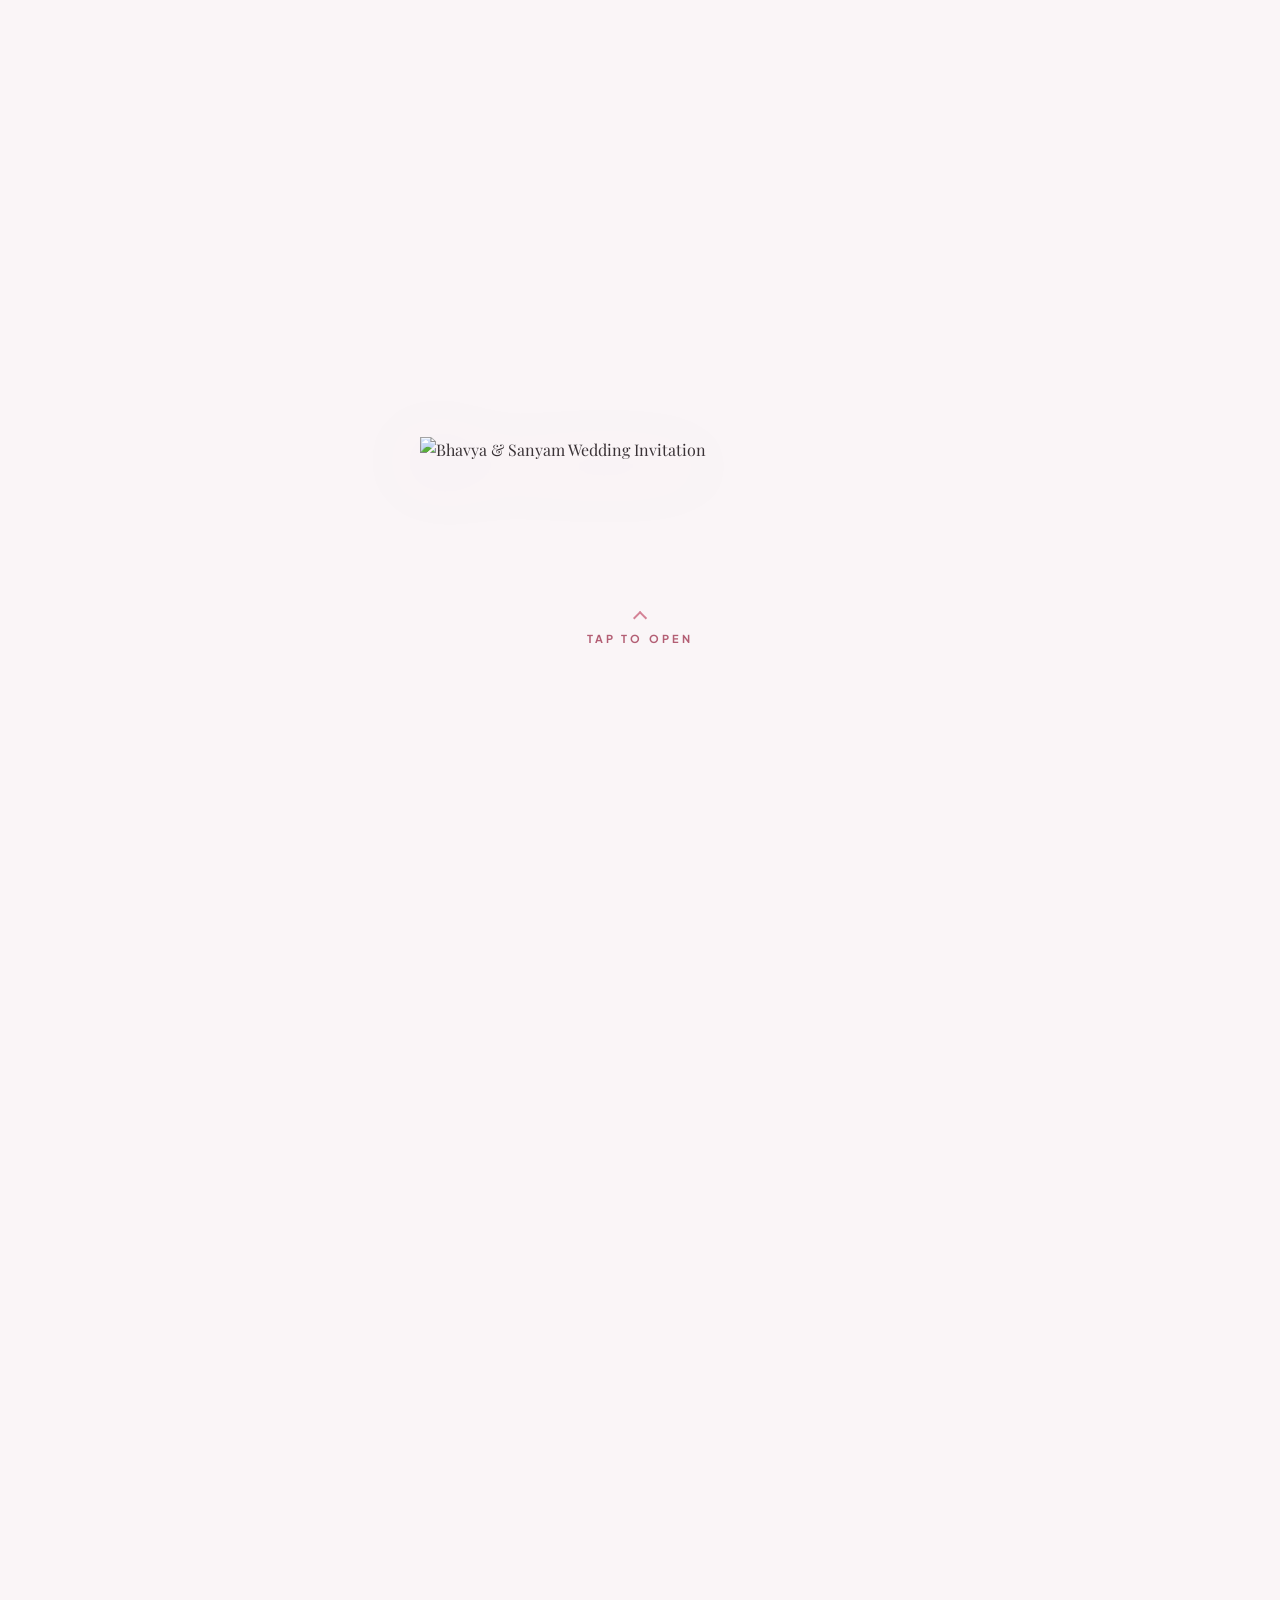
==== commit 4fc6bcc9: "Split timeline into 2 tracks across dates, add yellow Haldi theme, and add dress code note avoiding " ====
--- a/index.html
+++ b/index.html
@@ -253,6 +253,17 @@
         <!-- Event Nodes List -->
         <div class="timeline-events-list">
 
+          <!-- Wedding Dress Code Banner: Avoid Red on Marriage -->
+          <div class="wedding-dress-code-banner">
+            <div class="dress-code-badge">
+              <svg width="12" height="12" viewBox="0 0 24 24" fill="currentColor" style="vertical-align:middle;margin-right:4px;"><path d="M12 2l3.09 6.26L22 9.27l-5 4.87 1.18 6.88L12 17.77l-6.18 3.25L7 14.14 2 9.27l6.91-1.01L12 2z"/></svg>
+              Wedding Attire Etiquette
+            </div>
+            <p class="dress-code-message">
+              We kindly request our beloved guests to <strong>avoid wearing shades of red or maroon</strong> for the wedding ceremony, as red is traditionally reserved for the bride.
+            </p>
+          </div>
+
           <!-- Event 1: Baraat Swagat -->
           <div class="lotus-event-row event-row-left" data-index="0">
             <div class="event-name-card">
@@ -363,7 +374,7 @@
       </div>
     </section>
 
-    <!-- SECTION 6: WARM BLESSINGS -->
+    <!-- SECTION 6: WARM BLESSINGS & DRESS CODE -->
     <section class="romantic-section notes-section">
       <div class="notes-cards-grid">
         <!-- Card 1: Warm Blessings -->
@@ -373,6 +384,16 @@
           <div class="note-card-title">Warm Blessings</div>
           <p class="note-card-text">
             Your gracious presence and heartfelt blessings are the greatest gifts we treasure.
+          </p>
+        </div>
+
+        <!-- Card 2: Wedding Dress Code (Avoid Red on Marriage) -->
+        <div class="note-card note-card-dresscode">
+          <img class="card-corner-vine left" src="images/cdn/noroot_14.png" alt="Floral Vine" />
+          <img class="card-corner-vine right" src="images/cdn/noroot_10.png" alt="Floral Vine" />
+          <div class="note-card-title">Dress Code</div>
+          <p class="note-card-text">
+            We kindly ask our cherished guests to avoid wearing <strong>deep red or maroon</strong> attire for the marriage celebration, as it is traditionally reserved for the bride.
           </p>
         </div>
       </div>
--- a/css/custom.css
+++ b/css/custom.css
@@ -379,17 +379,17 @@
 }
 
 .guru-photo {
-  width: 280px;
+  width: 310px;
   max-width: 90%;
   height: auto;
-  aspect-ratio: 738 / 1314;
+  aspect-ratio: 396 / 703;
   object-fit: contain;
   border-radius: 20px;
+  border: 1px solid rgba(212, 130, 150, 0.25);
   box-shadow: 0 16px 45px rgba(140, 61, 82, 0.25), 0 0 25px rgba(232, 165, 180, 0.2);
-  margin: 24px auto 0;
+  margin: 18px auto 0;
   display: block;
   transition: transform 0.4s ease, box-shadow 0.4s ease;
-  animation: guruGlow 3s ease-in-out infinite;
 }
 
 /* Guru Blessing Section with Transparent Image and Script Typography */
@@ -490,10 +490,11 @@
 
 @media screen and (max-width: 600px) {
   .guru-photo {
-    width: 220px;
+    width: 285px;
+    max-width: 88vw;
     height: auto;
-    border-radius: 16px;
-    margin: 20px auto 0;
+    border-radius: 18px;
+    margin: 16px auto 0;
   }
   .guru-blessing-script {
     font-size: 30px;
@@ -1177,17 +1178,32 @@
   padding: 20px 0;
 }
 
-/* Central Vertical Track Line */
+/* Central Vertical Track Line (Supports split lines for Day 1 and Day 2 so line does not go through date) */
 .timeline-track-line {
   position: absolute;
-  top: 15px;
-  bottom: 15px;
   left: 50%;
   transform: translateX(-50%);
   width: 2px;
-  background: linear-gradient(180deg, rgba(212, 130, 150, 0.3) 0%, rgba(191, 174, 181, 0.85) 20%, rgba(212, 130, 150, 0.9) 50%, rgba(191, 174, 181, 0.85) 80%, rgba(212, 130, 150, 0.3) 100%);
+  background: linear-gradient(180deg, rgba(212, 130, 150, 0.35) 0%, rgba(191, 174, 181, 0.85) 20%, rgba(212, 130, 150, 0.9) 50%, rgba(191, 174, 181, 0.85) 80%, rgba(212, 130, 150, 0.35) 100%);
   border-radius: 2px;
-  z-index: 2;
+  z-index: 1;
+}
+
+/* Fallback positions when two separate tracks are present */
+.timeline-track-line.track-line-day1 {
+  top: 55px;
+  height: 40%;
+}
+
+.timeline-track-line.track-line-day2 {
+  top: 57%;
+  bottom: 25px;
+}
+
+/* Single day fallback */
+.timeline-track-line:not(.track-line-day1):not(.track-line-day2) {
+  top: 15px;
+  bottom: 15px;
 }
 
 /* Scrolling Lotus / Rose Flower Element (Follows scroll down the timeline track & draggable) */
@@ -1279,36 +1295,175 @@
    z-index: 3;
 }
 
-/* Date Separator between 25th and 26th November */
+/* Date Separator between 25th and 26th November (Clean break without line running through date) */
 .date-separator {
    display: flex;
    align-items: center;
    justify-content: center;
-   gap: 14px;
-   margin: 14px 0;
+   gap: 16px;
+   margin: 28px 0 16px;
    position: relative;
-   z-index: 3;
+   z-index: 5;
    flex-shrink: 0;
+   padding: 4px 0;
+}
+
+.date-separator-pill {
+   display: inline-flex;
+   align-items: center;
+   justify-content: center;
+   gap: 8px;
+   background: linear-gradient(135deg, rgba(255, 255, 255, 0.98) 0%, rgba(254, 245, 247, 0.96) 100%);
+   border: 1.2px solid rgba(212, 130, 150, 0.4);
+   border-radius: 24px;
+   padding: 7px 22px;
+   box-shadow: 0 4px 18px rgba(179, 94, 116, 0.16);
+   backdrop-filter: blur(8px);
+   z-index: 6;
 }
 
 .date-separator-line {
    flex: 1;
-   max-width: 100px;
-   height: 1px;
-   background: linear-gradient(90deg, transparent, var(--theme-pink-primary), transparent);
+   max-width: 90px;
+   height: 1.5px;
+   background: linear-gradient(90deg, transparent, rgba(212, 130, 150, 0.65), transparent);
 }
 
 .date-separator-text {
    font-family: var(--font-serif-luxury);
-   font-size: 14px;
+   font-size: 13.5px;
    font-weight: 700;
-   letter-spacing: 0.08em;
+   letter-spacing: 0.12em;
    text-transform: uppercase;
    color: var(--theme-pink-dark);
    background: var(--rose-grey-gradient);
    -webkit-background-clip: text;
    -webkit-text-fill-color: transparent;
    white-space: nowrap;
+}
+
+/* Haldi Tiny Yellow / Turmeric Sunshine Theme */
+.lotus-event-row.event-haldi .haldi-card {
+  background: linear-gradient(135deg, rgba(255, 253, 240, 0.98) 0%, rgba(254, 249, 215, 0.94) 100%);
+  border: 1.5px solid rgba(234, 179, 8, 0.65);
+  box-shadow: 0 10px 24px rgba(217, 130, 24, 0.14), 0 0 18px rgba(254, 240, 138, 0.35);
+  position: relative;
+  overflow: hidden;
+}
+
+.lotus-event-row.event-haldi .haldi-card::before {
+  content: '';
+  position: absolute;
+  top: -50%;
+  left: -50%;
+  width: 200%;
+  height: 200%;
+  background: radial-gradient(circle, rgba(250, 204, 21, 0.12) 0%, transparent 60%);
+  pointer-events: none;
+}
+
+.lotus-event-row.event-haldi .haldi-text {
+  color: #B45309;
+  background: linear-gradient(135deg, #B45309 0%, #D97706 60%, #92400E 100%);
+  -webkit-background-clip: text;
+  -webkit-text-fill-color: transparent;
+  font-weight: 700;
+  display: inline-flex;
+  align-items: center;
+  gap: 6px;
+}
+
+.haldi-sun-icon {
+  font-size: 13px;
+  color: #F59E0B;
+  -webkit-text-fill-color: #F59E0B;
+  filter: drop-shadow(0 0 4px rgba(245, 158, 11, 0.6));
+}
+
+.lotus-event-row.event-haldi .haldi-time {
+  color: #B45309;
+  font-weight: 600;
+}
+
+.haldi-attire-pill {
+  display: inline-block;
+  font-family: var(--font-sans);
+  font-size: 9.5px;
+  font-weight: 700;
+  letter-spacing: 0.08em;
+  text-transform: uppercase;
+  color: #92400E;
+  background: rgba(254, 240, 138, 0.7);
+  border: 1px solid rgba(245, 158, 11, 0.4);
+  border-radius: 10px;
+  padding: 2px 8px;
+  margin-top: 5px;
+}
+
+.lotus-event-row.event-haldi .haldi-node .haldi-dot {
+  background: linear-gradient(135deg, #F59E0B, #EAB308);
+  border-color: #FFFDF0;
+  box-shadow: 0 0 14px rgba(234, 179, 8, 0.9);
+}
+
+.lotus-event-row.event-haldi.active .haldi-card,
+.lotus-event-row.event-haldi:hover .haldi-card {
+  border-color: #D97706;
+  box-shadow: 0 14px 30px rgba(217, 130, 24, 0.22), 0 0 22px rgba(250, 204, 21, 0.45);
+  transform: translateY(-3px) scale(1.03);
+}
+
+.lotus-event-row.event-haldi.active-current .haldi-card {
+  border-color: #D97706;
+  box-shadow: 0 14px 32px rgba(217, 130, 24, 0.25), 0 0 24px rgba(250, 204, 21, 0.5);
+  transform: translateY(-3px) scale(1.03);
+}
+
+.lotus-event-row.event-haldi.active-current .haldi-dot {
+  background: #D97706;
+  transform: scale(1.45);
+  box-shadow: 0 0 18px rgba(217, 119, 6, 0.95);
+}
+
+/* Wedding Dress Code Note (Avoid Red on Marriage) */
+.wedding-dress-code-banner {
+  max-width: 440px;
+  margin: 6px auto 18px;
+  padding: 12px 18px;
+  background: linear-gradient(135deg, rgba(255, 255, 255, 0.96) 0%, rgba(254, 245, 247, 0.94) 100%);
+  border: 1px dashed rgba(212, 130, 150, 0.55);
+  border-radius: 16px;
+  box-shadow: 0 6px 20px rgba(179, 94, 116, 0.12);
+  text-align: center;
+  position: relative;
+  z-index: 4;
+}
+
+.wedding-dress-code-banner .dress-code-badge {
+  display: inline-block;
+  font-family: var(--font-serif-luxury);
+  font-size: 11px;
+  font-weight: 700;
+  letter-spacing: 0.12em;
+  text-transform: uppercase;
+  color: var(--theme-pink-dark);
+  background: rgba(212, 130, 150, 0.15);
+  padding: 3px 12px;
+  border-radius: 12px;
+  margin-bottom: 6px;
+}
+
+.wedding-dress-code-banner .dress-code-message {
+  font-family: var(--font-serif);
+  font-size: 13.5px;
+  line-height: 1.45;
+  color: #6C513F;
+  margin: 0;
+}
+
+.wedding-dress-code-banner .dress-code-message strong {
+  color: #B35E74;
+  font-weight: 600;
 }
 
 /* Event Row (Left, Center Node, Right) */
@@ -1599,8 +1754,10 @@
 .notes-cards-grid {
   display: flex;
   justify-content: center;
-  max-width: 540px;
+  gap: 20px;
+  max-width: 740px;
   margin: 0 auto;
+  flex-wrap: wrap;
 }
 
 .note-card {
@@ -1608,12 +1765,13 @@
   overflow: hidden;
   background: #FFFDF9;
   border: 1.8px solid var(--theme-grey-border);
-  border-radius: 14px;
-  padding: 30px 18px 24px;
+  border-radius: 16px;
+  padding: 30px 22px 24px;
   text-align: center;
   box-shadow: 0 8px 24px rgba(110, 90, 100, 0.08);
   transition: transform 0.35s ease, box-shadow 0.35s ease, border-color 0.35s ease;
-  width: 100%;
+  flex: 1 1 300px;
+  max-width: 350px;
 }
 
 .note-card:hover {
@@ -1868,10 +2026,11 @@
 
     /* Guru photo responsive */
     .guru-photo {
-      width: 200px;
+      width: 270px;
+      max-width: 88vw;
       height: auto;
       border-radius: 16px;
-      margin: 20px auto 0;
+      margin: 14px auto 0;
     }
 
     .ganesh-invocation {
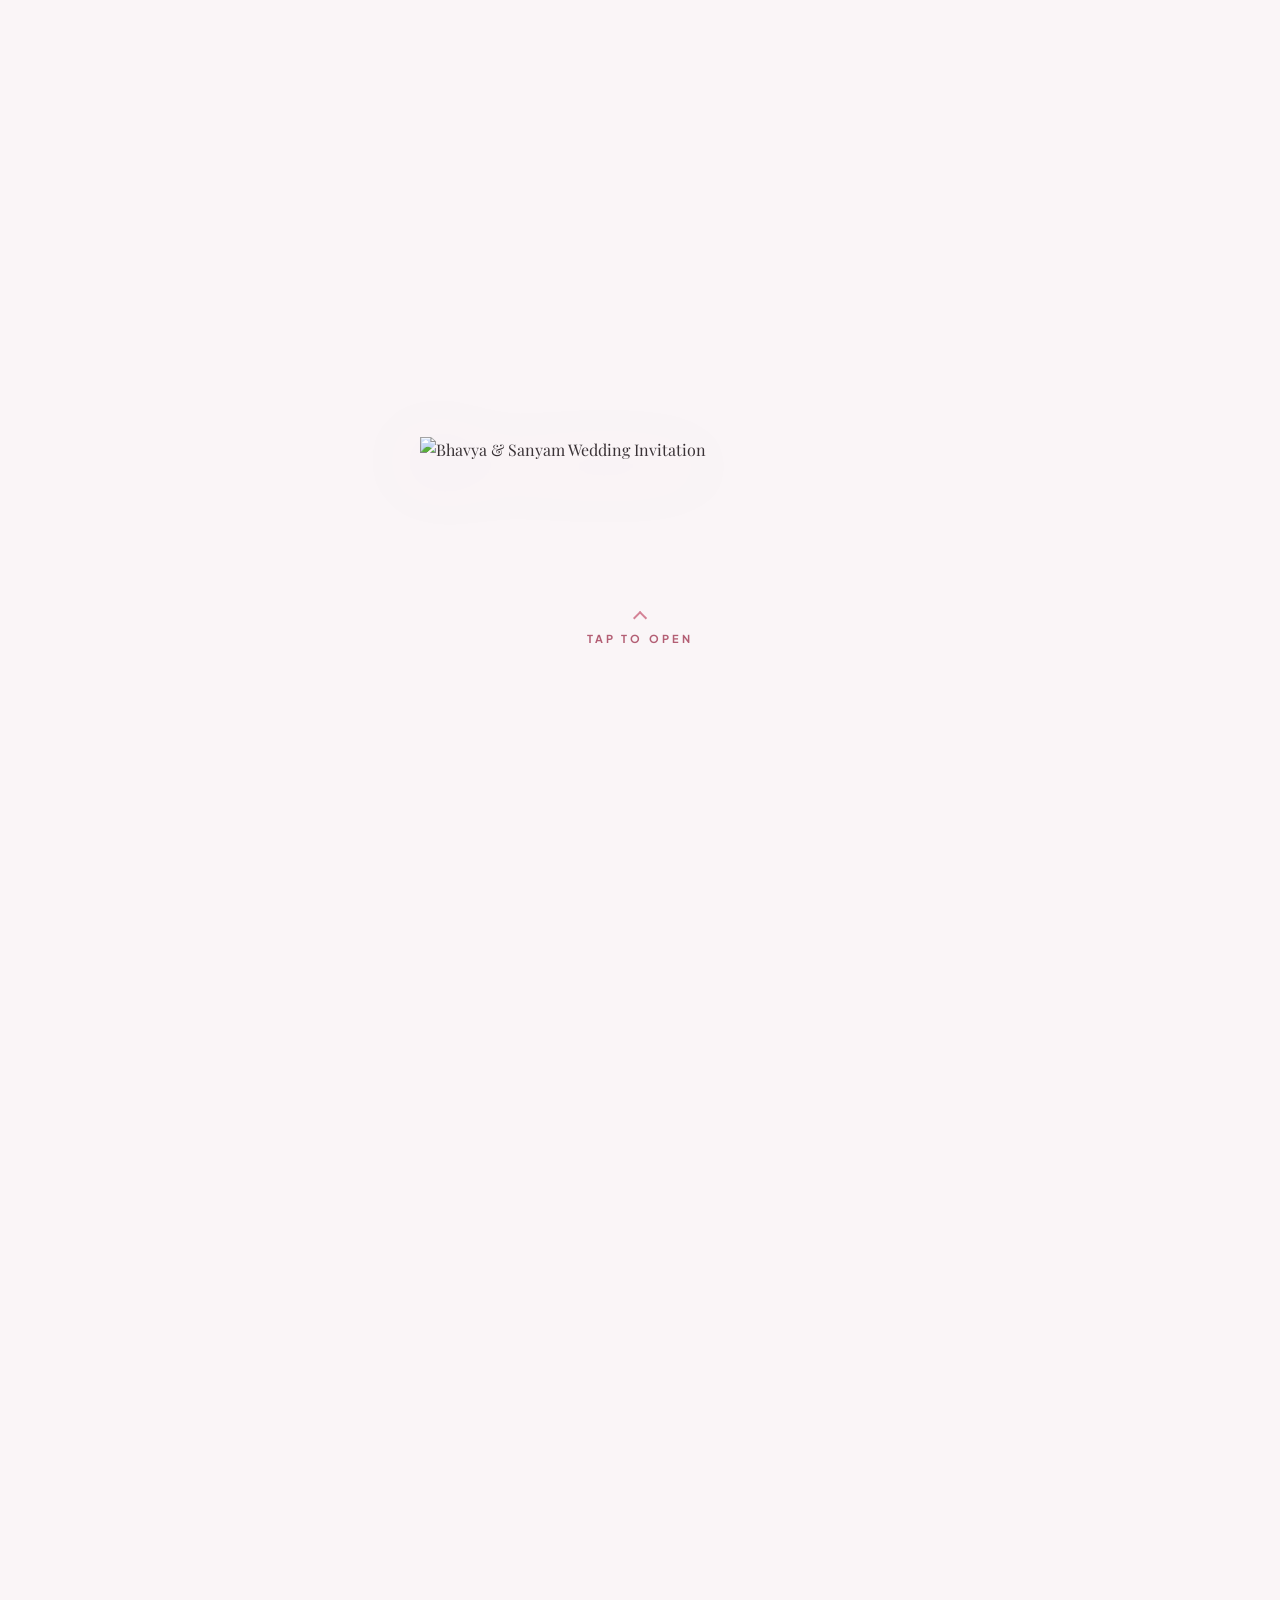
==== commit 9c84fef5: "feat: update couple names to Bhavya (groom) & Sanyam (bride), remove parents names, and refresh OG t" ====
--- a/index.html
+++ b/index.html
@@ -9,13 +9,13 @@
   
   <!-- Primary Meta Tags -->
   <meta name="title" content="Bhavya &amp; Sanyam | Wedding Celebration" />
-  <meta name="description" content="Together with their families, Bhavya &amp; Sanyam joyfully invite you to celebrate their auspicious wedding union on 26th November 2026 at Rivaya by Zion (Formerly Crossroad Banquets)." />
-  <link rel="canonical" href="https://share.google/cXYoefN7goMe2oGer" />
+  <meta name="description" content="Bhavya &amp; Sanyam joyfully invite you to celebrate their auspicious wedding union on 26th November 2026 at Rivaya by Zion (Formerly Crossroad Banquets)." />
+  <link rel="canonical" href="https://bhava-weds-sanyam.invitingyou.top/" />
 
   <!-- Open Graph / WhatsApp / Facebook / iMessage -->
   <meta property="og:type" content="website" />
   <meta property="og:site_name" content="Bhavya &amp; Sanyam Wedding" />
-  <meta property="og:url" content="https://share.google/cXYoefN7goMe2oGer" />
+  <meta property="og:url" content="https://bhava-weds-sanyam.invitingyou.top/" />
   <meta property="og:title" content="Bhavya &amp; Sanyam | Wedding Celebration" />
   <meta property="og:description" content="Two souls, one eternal journey — join Bhavya &amp; Sanyam for their wedding celebrations on 26th November 2026 at Rivaya by Zion (Formerly Crossroad Banquets)." />
   <meta property="og:image" content="images/og-image.jpg" />
@@ -125,9 +125,13 @@
 
         <!-- Couple Names with Soft Script Typography -->
         <div class="couple-headline-wrap">
-          <div class="couple-headline">Bhavya</div>
+          <div class="couple-person groom-wrap">
+            <div class="couple-headline">Bhavya</div>
+          </div>
           <span class="ampersand">&amp;</span>
-          <div class="couple-headline">Sanyam</div>
+          <div class="couple-person bride-wrap">
+            <div class="couple-headline">Sanyam</div>
+          </div>
         </div>
 
         <!-- Sacred Blessing & Invitation Note (Date removed completely from First Page) -->
@@ -135,7 +139,7 @@
           <div class="sacred-blessing-title">Two Souls • Seven Sacred Vows</div>
           <div class="sacred-blessing-sub">One Eternal Journey of Love</div>
           <p class="invitation-letter">
-            Together with their families, Bhavya &amp; Sanyam joyfully invite you and your family to grace the auspicious wedding celebrations and bestow your heartfelt blessings as they begin their sacred journey together.
+            Bhavya &amp; Sanyam joyfully invite you and your family to grace the auspicious wedding celebrations and bestow your heartfelt blessings as they begin their sacred journey together.
           </p>
           <img class="ornament-divider" src="images/cdn/noroot_6.png" alt="Flourish Divider" />
         </div>
@@ -236,7 +240,7 @@
         <img class="schedule-flourish-wing right" src="images/cdn/right-element_1.png" alt="" />
       </div>
       
-      <div class="section-subtitle">Auspicious Wedding Ceremonies • 26th November 2026</div>
+      <div class="section-subtitle schedule-date-subtitle">Auspicious Wedding Ceremonies • <span class="schedule-date-highlight">26th November 2026</span></div>
 
       <!-- Lotus Flower Scrolling Timeline Architecture -->
       <div class="lotus-timeline-container" id="lotusTimeline">
@@ -253,17 +257,6 @@
         <!-- Event Nodes List -->
         <div class="timeline-events-list">
 
-          <!-- Wedding Dress Code Banner: Avoid Red on Marriage -->
-          <div class="wedding-dress-code-banner">
-            <div class="dress-code-badge">
-              <svg width="12" height="12" viewBox="0 0 24 24" fill="currentColor" style="vertical-align:middle;margin-right:4px;"><path d="M12 2l3.09 6.26L22 9.27l-5 4.87 1.18 6.88L12 17.77l-6.18 3.25L7 14.14 2 9.27l6.91-1.01L12 2z"/></svg>
-              Wedding Attire Etiquette
-            </div>
-            <p class="dress-code-message">
-              We kindly request our beloved guests to <strong>avoid wearing shades of red or maroon</strong> for the wedding ceremony, as red is traditionally reserved for the bride.
-            </p>
-          </div>
-
           <!-- Event 1: Baraat Swagat -->
           <div class="lotus-event-row event-row-left" data-index="0">
             <div class="event-name-card">
@@ -338,15 +331,15 @@
       <img class="venue-artwork" src="images/cdn/ChatGPT_Image_May_25.png" alt="Wedding Mandap Arch" />
 
       <div class="venue-name">Rivaya by Zion (Formerly Crossroad Banquets)</div>
-      <div class="venue-address">
+      <a href="https://share.google/L2IBofkHeooDr6lvQ" target="_blank" rel="noopener noreferrer" class="venue-address venue-address-link" title="Open Google Maps Location">
         <i class="fa-solid fa-location-dot"></i> Grand Wedding Celebrations • Delhi-NCR
-      </div>
+      </a>
 
       <!-- Google Map Preview Card -->
       <div class="venue-map-preview-card">
         <div class="venue-map-preview-header">
           <span class="map-preview-tag"><i class="fa-solid fa-map-location-dot"></i> Google Maps Navigation</span>
-          <a href="https://share.google/cXYoefN7goMe2oGer" target="_blank" rel="noopener noreferrer" class="map-direct-link" title="Open Full Google Maps">
+          <a href="https://share.google/L2IBofkHeooDr6lvQ" target="_blank" rel="noopener noreferrer" class="map-direct-link" title="Open Full Google Maps">
             <i class="fa-solid fa-arrow-up-right-from-square"></i> Open Map
           </a>
         </div>
@@ -362,12 +355,12 @@
       </div>
 
       <div class="actions-wrap">
-        <a href="https://share.google/cXYoefN7goMe2oGer" target="_blank" rel="noopener noreferrer" class="romantic-btn btn-pink">
+        <a href="https://share.google/L2IBofkHeooDr6lvQ" target="_blank" rel="noopener noreferrer" class="romantic-btn btn-pink">
           <i class="fa-solid fa-diamond-turn-right"></i>
           Get Directions
         </a>
 
-        <a href="https://calendar.google.com/calendar/render?action=TEMPLATE&text=Bhavya%20%26%20Sanyam%20Wedding&dates=20261126T110000/20261126T190000&details=Join%20us%20for%20the%20wedding%20celebrations%20of%20Bhavya%20%26%20Sanyam%20at%20Rivaya%20by%20Zion%20(Formerly%20Crossroad%20Banquets).&location=Rivaya%20by%20Zion%20(Formerly%20Crossroad%20Banquets)" target="_blank" rel="noopener noreferrer" class="romantic-btn btn-grey">
+        <a href="https://calendar.google.com/calendar/render?action=TEMPLATE&text=Bhavya%20%26%20Sanyam%20Wedding&dates=20261126T110000/20261126T190000&details=Join%20us%20for%20the%20wedding%20celebrations%20of%20Bhavya%20%26%20Sanyam%20at%20Rivaya%20by%20Zion%20(Formerly%20Crossroad%20Banquets).%0A%0ALocation:%20https://share.google/L2IBofkHeooDr6lvQ&location=Rivaya%20by%20Zion%20(Formerly%20Crossroad%20Banquets)" target="_blank" rel="noopener noreferrer" class="romantic-btn btn-grey">
           <i class="fa-regular fa-calendar-plus"></i>
           Add to Calendar
         </a>
@@ -386,21 +379,12 @@
             Your gracious presence and heartfelt blessings are the greatest gifts we treasure.
           </p>
         </div>
-
-        <!-- Card 2: Wedding Dress Code (Avoid Red on Marriage) -->
-        <div class="note-card note-card-dresscode">
-          <img class="card-corner-vine left" src="images/cdn/noroot_14.png" alt="Floral Vine" />
-          <img class="card-corner-vine right" src="images/cdn/noroot_10.png" alt="Floral Vine" />
-          <div class="note-card-title">Dress Code</div>
-          <p class="note-card-text">
-            We kindly ask our cherished guests to avoid wearing <strong>deep red or maroon</strong> attire for the marriage celebration, as it is traditionally reserved for the bride.
-          </p>
-        </div>
       </div>
     </section>
 
     <!-- SECTION 7: INVITESTORY FOOTER BRANDING -->
     <footer class="invitestory-footer">
+      <div class="footer-closing-note">We Look Forward to Celebrating With You!</div>
       <img class="footer-flourish" src="images/cdn/noroot_6.png" alt="Flourish Divider" />
       <div class="footer-signature">Designed with love by InviteStory</div>
       <a href="https://www.instagram.com/invitestory.in/" target="_blank" rel="noopener noreferrer" class="footer-insta-link" title="Follow InviteStory on Instagram">
--- a/css/custom.css
+++ b/css/custom.css
@@ -526,15 +526,22 @@
 
 /* Couple Names with Soft Script Typography */
 .couple-headline-wrap {
-  margin: 24px 0 18px;
+  margin: 22px 0 16px;
   animation: heroFadeIn 1.8s 0.5s ease backwards;
+}
+
+.couple-person {
+  margin: 4px 0;
+  display: flex;
+  flex-direction: column;
+  align-items: center;
 }
 
 .couple-headline {
   font-family: var(--font-script);
-  font-size: 64px;
+  font-size: 58px;
   font-weight: 400;
-  line-height: 1.05;
+  line-height: 1.1;
   color: var(--theme-pink-dark);
   background: var(--rose-grey-gradient);
   -webkit-background-clip: text;
@@ -543,14 +550,27 @@
   padding: 0 10px;
 }
 
+.couple-parentage {
+  font-family: var(--font-serif-luxury);
+  font-size: 16px;
+  font-weight: 500;
+  letter-spacing: 0.03em;
+  color: var(--theme-grey-medium);
+  margin-top: 3px;
+  line-height: 1.4;
+  padding: 0 14px;
+  max-width: 480px;
+  text-align: center;
+}
+
 .ampersand {
   font-family: var(--font-serif);
   font-style: italic;
   font-weight: 400;
-  font-size: 36px;
+  font-size: 32px;
   color: var(--theme-pink-primary);
   display: block;
-  margin: 2px 0;
+  margin: 4px 0;
   opacity: 0.9;
 }
 
@@ -1170,6 +1190,27 @@
   padding: 0 8px;
 }
 
+.schedule-section .section-subtitle,
+.schedule-date-subtitle {
+  font-size: 18px;
+  color: var(--theme-grey-dark);
+  margin-bottom: 38px;
+}
+
+.schedule-date-highlight {
+  font-family: var(--font-serif-luxury);
+  font-size: 21px;
+  font-weight: 700;
+  font-style: normal;
+  letter-spacing: 0.04em;
+  color: var(--theme-pink-dark);
+  background: var(--rose-grey-gradient);
+  -webkit-background-clip: text;
+  -webkit-text-fill-color: transparent;
+  display: inline-block;
+  vertical-align: baseline;
+}
+
 /* Lotus Timeline Container */
 .lotus-timeline-container {
   position: relative;
@@ -1314,9 +1355,9 @@
    justify-content: center;
    gap: 8px;
    background: linear-gradient(135deg, rgba(255, 255, 255, 0.98) 0%, rgba(254, 245, 247, 0.96) 100%);
-   border: 1.2px solid rgba(212, 130, 150, 0.4);
+   border: 1.2px solid rgba(212, 130, 150, 0.45);
    border-radius: 24px;
-   padding: 7px 22px;
+   padding: 10px 28px;
    box-shadow: 0 4px 18px rgba(179, 94, 116, 0.16);
    backdrop-filter: blur(8px);
    z-index: 6;
@@ -1331,9 +1372,9 @@
 
 .date-separator-text {
    font-family: var(--font-serif-luxury);
-   font-size: 13.5px;
-   font-weight: 700;
-   letter-spacing: 0.12em;
+   font-size: 18.5px;
+   font-weight: 800;
+   letter-spacing: 0.14em;
    text-transform: uppercase;
    color: var(--theme-pink-dark);
    background: var(--rose-grey-gradient);
@@ -1363,21 +1404,26 @@
 }
 
 .lotus-event-row.event-haldi .haldi-text {
-  color: #B45309;
-  background: linear-gradient(135deg, #B45309 0%, #D97706 60%, #92400E 100%);
-  -webkit-background-clip: text;
-  -webkit-text-fill-color: transparent;
+  color: var(--theme-pink-deep) !important;
+  -webkit-text-fill-color: var(--theme-pink-deep) !important;
+  background: none !important;
   font-weight: 700;
   display: inline-flex;
   align-items: center;
   gap: 6px;
 }
 
+.lotus-event-row.event-haldi.active .haldi-text,
+.lotus-event-row.event-haldi.active-current .haldi-text {
+  color: var(--theme-pink-dark) !important;
+  -webkit-text-fill-color: var(--theme-pink-dark) !important;
+}
+
 .haldi-sun-icon {
   font-size: 13px;
-  color: #F59E0B;
-  -webkit-text-fill-color: #F59E0B;
-  filter: drop-shadow(0 0 4px rgba(245, 158, 11, 0.6));
+  color: var(--theme-pink-primary);
+  -webkit-text-fill-color: var(--theme-pink-primary);
+  filter: drop-shadow(0 0 4px rgba(212, 130, 150, 0.5));
 }
 
 .lotus-event-row.event-haldi .haldi-time {
@@ -1617,6 +1663,17 @@
   align-items: center;
   justify-content: center;
   gap: 8px;
+}
+
+.venue-address-link {
+  text-decoration: none;
+  cursor: pointer;
+  transition: all 0.3s ease;
+}
+
+.venue-address-link:hover {
+  color: var(--theme-pink-dark);
+  transform: translateY(-1px);
 }
 
 .venue-address i {
@@ -1804,6 +1861,24 @@
   padding-bottom: 6px;
   position: relative;
   z-index: 2;
+}
+
+.footer-closing-note {
+  font-family: var(--font-serif-luxury);
+  font-size: 15px;
+  font-weight: 600;
+  letter-spacing: 0.08em;
+  text-transform: uppercase;
+  color: var(--theme-pink-dark);
+  margin: 16px auto 4px;
+}
+
+.footer-family-names {
+  font-family: var(--font-serif);
+  font-style: italic;
+  font-size: 16px;
+  color: var(--theme-grey-medium);
+  margin-bottom: 14px;
 }
 
 .note-card-text {
@@ -1944,8 +2019,9 @@
   .section-corner-floral { width: 85px; }
   .card-corner-vine { width: 48px; }
 
-  .couple-headline { font-size: 48px; }
-  .ampersand { font-size: 28px; }
+  .couple-headline { font-size: 42px; line-height: 1.1; }
+  .couple-parentage { font-size: 13.5px; line-height: 1.35; padding: 0 8px; }
+  .ampersand { font-size: 26px; margin: 3px 0; }
   .ganesh-title { font-size: 20px; }
 
   .couple-section { padding: 45px 16px 50px; }
@@ -2000,6 +2076,16 @@
     padding: 0 12px;
   }
 
+  .schedule-section .section-subtitle,
+  .schedule-date-subtitle {
+    font-size: 16px;
+    margin-bottom: 26px;
+  }
+
+  .schedule-date-highlight {
+    font-size: 18.5px;
+  }
+
   .revealed-sub {
     font-size: 9px;
     line-height: 1.3;
@@ -2016,8 +2102,13 @@
      gap: 10px;
    }
 
+   .date-separator-pill {
+     padding: 8px 20px;
+   }
+
    .date-separator-text {
-     font-size: 12px;
+     font-size: 16.5px;
+     font-weight: 800;
    }
 
    .date-separator-line {
